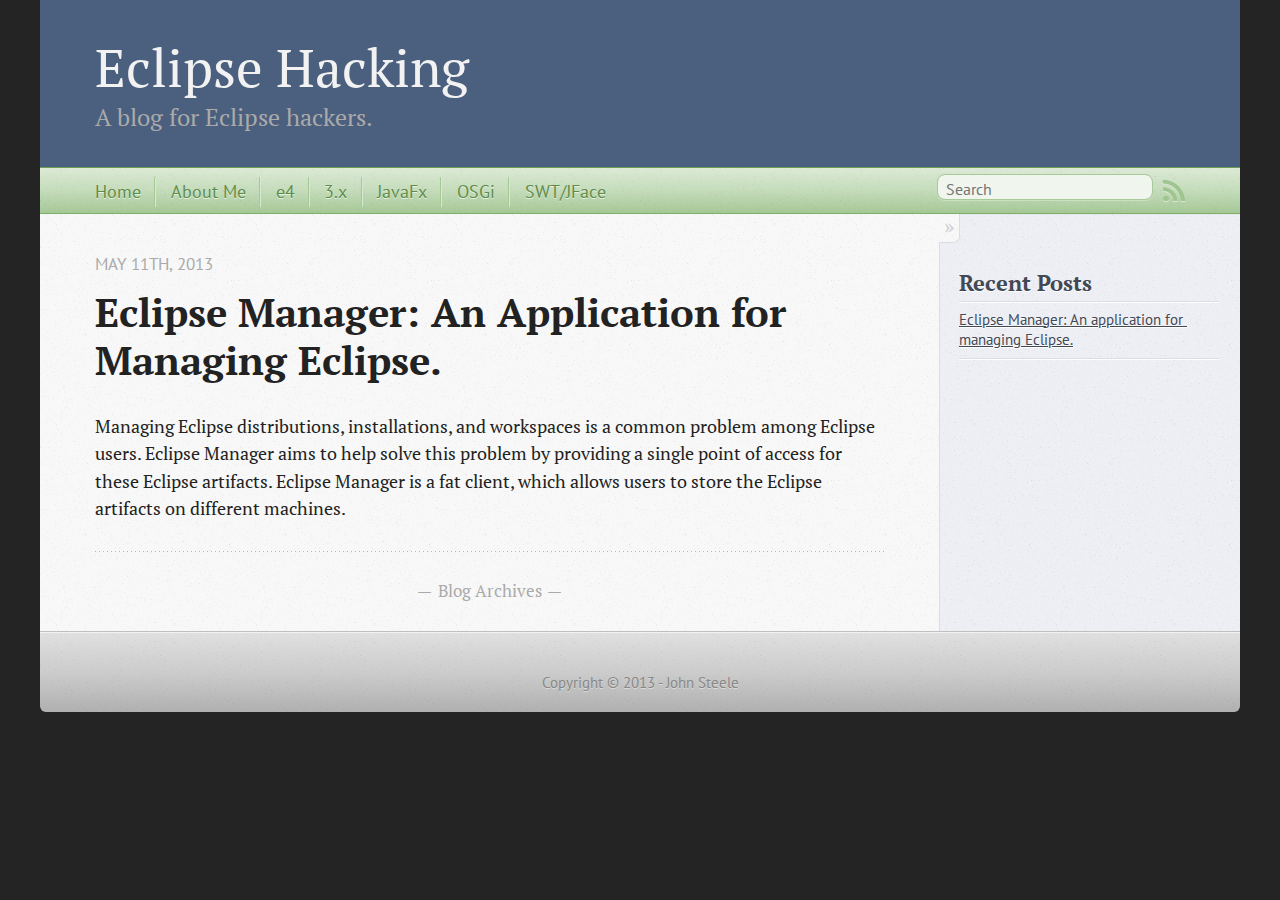
==== index.html @ 482ed904 "Site updated at 2013-05-12 18:16:11 UTC" ====
<!DOCTYPE html>
<!--[if IEMobile 7 ]><html class="no-js iem7"><![endif]-->
<!--[if lt IE 9]><html class="no-js lte-ie8"><![endif]-->
<!--[if (gt IE 8)|(gt IEMobile 7)|!(IEMobile)|!(IE)]><!--><html class="no-js" lang="en"><!--<![endif]-->
<head>
  <meta charset="utf-8">
  <title>Eclipse Hacking</title>
  <meta name="author" content="John Steele">

  
  <meta name="description" content="Managing Eclipse distributions, installations, and workspaces is a common problem among Eclipse users.
Eclipse Manager aims to help solve this &hellip;">
  

  <!-- http://t.co/dKP3o1e -->
  <meta name="HandheldFriendly" content="True">
  <meta name="MobileOptimized" content="320">
  <meta name="viewport" content="width=device-width, initial-scale=1">

  
  <link rel="canonical" href="http://johnsteele.github.com/">
  <link href="/debug.gif" rel="icon">
  <link href="/stylesheets/screen.css" media="screen, projection" rel="stylesheet" type="text/css">
  <script src="/javascripts/modernizr-2.0.js"></script>
  <script src="/javascripts/ender.js"></script>
  <script src="/javascripts/octopress.js" type="text/javascript"></script>
  <link href="/atom.xml" rel="alternate" title="Eclipse Hacking" type="application/atom+xml">
  <!--Fonts from Google"s Web font directory at http://google.com/webfonts -->
<link href="http://fonts.googleapis.com/css?family=PT+Serif:regular,italic,bold,bolditalic" rel="stylesheet" type="text/css">
<link href="http://fonts.googleapis.com/css?family=PT+Sans:regular,italic,bold,bolditalic" rel="stylesheet" type="text/css">

  

</head>

<body   >
  <header role="banner"><hgroup>
  <h1><a href="/">Eclipse Hacking</a></h1>
  
    <h2>A blog for Eclipse hackers.</h2>
  
</hgroup>

</header>
  <nav role="navigation"><ul class="subscription" data-subscription="rss">
  <li><a href="/atom.xml" rel="subscribe-rss" title="subscribe via RSS">RSS</a></li>
  
</ul>
  
<form action="http://google.com/search" method="get">
  <fieldset role="search">
    <input type="hidden" name="q" value="site:johnsteele.github.com" />
    <input class="search" type="text" name="q" results="0" placeholder="Search"/>
  </fieldset>
</form>
  
<ul class="main-navigation">
  <li><a href="/">Home</a></li>
  <li><a href="/blog/about">About Me</a></li>
  <li><a href="/blog/e4">e4</a></li>
  <li><a href="/blog/3x">3.x</a></li>
  <li><a href="/blog/javaFx">JavaFx</a></li>
  <li><a href="/blog/osgi">OSGi</a></li>
  <li><a href="/blog/swtJFace">SWT/JFace</a></li>
</ul>


</nav>
  <div id="main">
    <div id="content">
      <div class="blog-index">
  
  
  
    <article>
      
  <header>
    
      <h1 class="entry-title"><a href="/blog/2013/05/11/remote-workspace-an-application-for-managing-remote-workspaces/">Eclipse Manager: An Application for Managing Eclipse.</a></h1>
    
    
      <p class="meta">
        








  


<time datetime="2013-05-11T07:21:00-07:00" pubdate data-updated="true">May 11<span>th</span>, 2013</time>
        
      </p>
    
  </header>


  <div class="entry-content"><p>Managing Eclipse distributions, installations, and workspaces is a common problem among Eclipse users.
Eclipse Manager aims to help solve this problem by providing a single point of access for these
Eclipse artifacts. Eclipse Manager is a fat client, which allows users to store the Eclipse artifacts
on different machines.</p>
</div>
  
  


    </article>
  
  <div class="pagination">
    
    <a href="/blog/archives">Blog Archives</a>
    
  </div>
</div>
<aside class="sidebar">
  
    <section>
  <h1>Recent Posts</h1>
  <ul id="recent_posts">
    
      <li class="post">
        <a href="/blog/2013/05/11/remote-workspace-an-application-for-managing-remote-workspaces/">Eclipse Manager: An application for managing Eclipse.</a>
      </li>
    
  </ul>
</section>






  
</aside>

    </div>
  </div>
  <footer role="contentinfo"><p>
  <div align="center">Copyright &copy; 2013 - John Steele</div>
</p>

</footer>
  







  <script type="text/javascript">
    (function(){
      var twitterWidgets = document.createElement('script');
      twitterWidgets.type = 'text/javascript';
      twitterWidgets.async = true;
      twitterWidgets.src = 'http://platform.twitter.com/widgets.js';
      document.getElementsByTagName('head')[0].appendChild(twitterWidgets);
    })();
  </script>





</body>
</html>
---- stylesheets/screen.css ----
html,body,div,span,applet,object,iframe,h1,h2,h3,h4,h5,h6,p,blockquote,pre,a,abbr,acronym,address,big,cite,code,del,dfn,em,img,ins,kbd,q,s,samp,small,strike,strong,sub,sup,tt,var,b,u,i,center,dl,dt,dd,ol,ul,li,fieldset,form,label,legend,table,caption,tbody,tfoot,thead,tr,th,td,article,aside,canvas,details,embed,figure,figcaption,footer,header,hgroup,menu,nav,output,ruby,section,summary,time,mark,audio,video{margin:0;padding:0;border:0;font-size:100%;font:inherit;vertical-align:baseline}body{line-height:1}ol,ul{list-style:none}table{border-collapse:collapse;border-spacing:0}caption,th,td{text-align:left;font-weight:normal;vertical-align:middle}q,blockquote{quotes:none}q:before,q:after,blockquote:before,blockquote:after{content:"";content:none}a img{border:none}article,aside,details,figcaption,figure,footer,header,hgroup,menu,nav,section,summary{display:block}article,aside,details,figcaption,figure,footer,header,hgroup,menu,nav,section,summary{display:block}a{color:#1863a1}a:visited{color:#751590}a:focus{color:#0181eb}a:hover{color:#0181eb}a:active{color:#01579f}aside.sidebar a{color:#526f9a}aside.sidebar a:focus{color:#63a04a}aside.sidebar a:hover{color:#63a04a}aside.sidebar a:active{color:#01579f}a{-webkit-transition:color 0.3s;-moz-transition:color 0.3s;-ms-transition:color 0.3s;-o-transition:color 0.3s;transition:color 0.3s}html{background:#252525 url('/images/line-tile.png?1338733694') top left}body>div{background:#edeff4 url('/images/noise.png?1338733694') top left;border-bottom:1px solid #bfbfbf}body>div>div{background:#f8f8f8 url('/images/noise.png?1338733694') top left;border-right:1px solid #dadde3}.heading,body>header h1,h1,h2,h3,h4,h5,h6{font-family:"PT Serif","Georgia","Helvetica Neue",Arial,sans-serif}.sans,body>header h2,article header p.meta,article>footer,#content .blog-index footer,html .gist .gist-file .gist-meta,#blog-archives a.category,#blog-archives time,aside.sidebar section,body>footer{font-family:"PT Sans","Helvetica Neue",Arial,sans-serif}.serif,body,#content .blog-index a[rel=full-article]{font-family:"PT Serif",Georgia,Times,"Times New Roman",serif}.mono,pre,code,tt,p code,li code{font-family:Menlo,Monaco,"Andale Mono","lucida console","Courier New",monospace}body>header h1{font-size:2.2em;font-family:"PT Serif","Georgia","Helvetica Neue",Arial,sans-serif;font-weight:normal;line-height:1.2em;margin-bottom:0.6667em}body>header h2{font-family:"PT Serif","Georgia","Helvetica Neue",Arial,sans-serif}body{line-height:1.5em;color:#222}h1{font-size:2.2em;line-height:1.2em}@media only screen and (min-width: 992px){body{font-size:1.15em}h1{font-size:2.6em;line-height:1.2em}}h1,h2,h3,h4,h5,h6{text-rendering:optimizelegibility;margin-bottom:1em;font-weight:bold}h2,section h1{font-size:1.5em}h3,section h2,section section h1{font-size:1.3em}h4,section h3,section section h2,section section section h1{font-size:1em}h5,section h4,section section h3{font-size:.9em}h6,section h5,section section h4,section section section h3{font-size:.8em}p,blockquote,ul,ol{margin-bottom:1.5em}ul{list-style-type:disc}ul ul{list-style-type:circle;margin-bottom:0px}ul ul ul{list-style-type:square;margin-bottom:0px}ol{list-style-type:decimal}ol ol{list-style-type:lower-alpha;margin-bottom:0px}ol ol ol{list-style-type:lower-roman;margin-bottom:0px}ul,ul ul,ul ol,ol,ol ul,ol ol{margin-left:1.3em}strong{font-weight:bold}em{font-style:italic}sup,sub{font-size:0.8em;position:relative;display:inline-block}sup{top:-0.5em}sub{bottom:-0.5em}q{font-style:italic}q:before{content:"\201C"}q:after{content:"\201D"}em,dfn{font-style:italic}strong,dfn{font-weight:bold}del,s{text-decoration:line-through}abbr,acronym{border-bottom:1px dotted;cursor:help}sub,sup{line-height:0}hr{margin-bottom:0.2em}small{font-size:.8em}big{font-size:1.2em}blockquote{font-style:italic;position:relative;font-size:1.2em;line-height:1.5em;padding-left:1em;border-left:4px solid rgba(170,170,170,0.5)}blockquote cite{font-style:italic}blockquote cite a{color:#aaa !important;word-wrap:break-word}blockquote cite:before{content:'\2014';padding-right:.3em;padding-left:.3em;color:#aaa}@media only screen and (min-width: 992px){blockquote{padding-left:1.5em;border-left-width:4px}}.pullquote-right:before,.pullquote-left:before{padding:0;border:none;content:attr(data-pullquote);float:right;width:45%;margin:.5em 0 1em 1.5em;position:relative;top:7px;font-size:1.4em;line-height:1.45em}.pullquote-left:before{float:left;margin:.5em 1.5em 1em 0}.force-wrap,article a,aside.sidebar a{white-space:-moz-pre-wrap;white-space:-pre-wrap;white-space:-o-pre-wrap;white-space:pre-wrap;word-wrap:break-word}.group,body>header,body>nav,body>footer,body #content>article,body #content>div>article,body #content>div>section,body div.pagination,aside.sidebar,#main,#content,.sidebar{*zoom:1}.group:after,body>header:after,body>nav:after,body>footer:after,body #content>article:after,body #content>div>article:after,body #content>div>section:after,body div.pagination:after,aside.sidebar:after,#main:after,#content:after,.sidebar:after{content:"";display:table;clear:both}body{-webkit-text-size-adjust:none;max-width:1200px;position:relative;margin:0 auto}body>header,body>nav,body>footer,body #content>article,body #content>div>article,body #content>div>section{padding-left:18px;padding-right:18px}@media only screen and (min-width: 480px){body>header,body>nav,body>footer,body #content>article,body #content>div>article,body #content>div>section{padding-left:25px;padding-right:25px}}@media only screen and (min-width: 768px){body>header,body>nav,body>footer,body #content>article,body #content>div>article,body #content>div>section{padding-left:35px;padding-right:35px}}@media only screen and (min-width: 992px){body>header,body>nav,body>footer,body #content>article,body #content>div>article,body #content>div>section{padding-left:55px;padding-right:55px}}body div.pagination{margin-left:18px;margin-right:18px}@media only screen and (min-width: 480px){body div.pagination{margin-left:25px;margin-right:25px}}@media only screen and (min-width: 768px){body div.pagination{margin-left:35px;margin-right:35px}}@media only screen and (min-width: 992px){body div.pagination{margin-left:55px;margin-right:55px}}body>header{font-size:1em;padding-top:1.5em;padding-bottom:1.5em}#content{overflow:hidden}#content>div,#content>article{width:100%}aside.sidebar{float:none;padding:0 18px 1px;background-color:#f3f5f8;border-top:1px solid #dadde3}.flex-content,article img,article video,article .flash-video,aside.sidebar img{max-width:100%;height:auto}.basic-alignment.left,article img.left,article video.left,article .left.flash-video,aside.sidebar img.left{float:left;margin-right:1.5em}.basic-alignment.right,article img.right,article video.right,article .right.flash-video,aside.sidebar img.right{float:right;margin-left:1.5em}.basic-alignment.center,article img.center,article video.center,article .center.flash-video,aside.sidebar img.center{display:block;margin:0 auto 1.5em}.basic-alignment.left,article img.left,article video.left,article .left.flash-video,aside.sidebar img.left,.basic-alignment.right,article img.right,article video.right,article .right.flash-video,aside.sidebar img.right{margin-bottom:.8em}.toggle-sidebar,.no-sidebar .toggle-sidebar{display:none}@media only screen and (min-width: 750px){body.sidebar-footer aside.sidebar{float:none;width:auto;clear:left;margin:0;padding:0 35px 1px;background-color:#f3f5f8;border-top:1px solid #e6e8ec}body.sidebar-footer aside.sidebar section.odd,body.sidebar-footer aside.sidebar section.even{float:left;width:48%}body.sidebar-footer aside.sidebar section.odd{margin-left:0}body.sidebar-footer aside.sidebar section.even{margin-left:4%}body.sidebar-footer aside.sidebar.thirds section{width:30%;margin-left:5%}body.sidebar-footer aside.sidebar.thirds section.first{margin-left:0;clear:both}}body.sidebar-footer #content{margin-right:0px}body.sidebar-footer .toggle-sidebar{display:none}@media only screen and (min-width: 550px){body>header{font-size:1em}}@media only screen and (min-width: 750px){aside.sidebar{float:none;width:auto;clear:left;margin:0;padding:0 35px 1px;background-color:#f3f5f8;border-top:1px solid #e6e8ec}aside.sidebar section.odd,aside.sidebar section.even{float:left;width:48%}aside.sidebar section.odd{margin-left:0}aside.sidebar section.even{margin-left:4%}aside.sidebar.thirds section{width:30%;margin-left:5%}aside.sidebar.thirds section.first{margin-left:0;clear:both}}@media only screen and (min-width: 768px){body{-webkit-text-size-adjust:auto}body>header{font-size:1.2em}#main{padding:0;margin:0 auto}#content{overflow:visible;margin-right:240px;position:relative}.no-sidebar #content{margin-right:0;border-right:0}.collapse-sidebar #content{margin-right:20px}#content>div,#content>article{padding-top:17.5px;padding-bottom:17.5px;float:left}aside.sidebar{width:210px;padding:0 15px 15px;background:none;clear:none;float:left;margin:0 -100% 0 0}aside.sidebar section{width:auto;margin-left:0}aside.sidebar section.odd,aside.sidebar section.even{float:none;width:auto;margin-left:0}.collapse-sidebar aside.sidebar{float:none;width:auto;clear:left;margin:0;padding:0 35px 1px;background-color:#f3f5f8;border-top:1px solid #e6e8ec}.collapse-sidebar aside.sidebar section.odd,.collapse-sidebar aside.sidebar section.even{float:left;width:48%}.collapse-sidebar aside.sidebar section.odd{margin-left:0}.collapse-sidebar aside.sidebar section.even{margin-left:4%}.collapse-sidebar aside.sidebar.thirds section{width:30%;margin-left:5%}.collapse-sidebar aside.sidebar.thirds section.first{margin-left:0;clear:both}}@media only screen and (min-width: 992px){body>header{font-size:1.3em}#content{margin-right:300px}#content>div,#content>article{padding-top:27.5px;padding-bottom:27.5px}aside.sidebar{width:260px;padding:1.2em 20px 20px}.collapse-sidebar aside.sidebar{padding-left:55px;padding-right:55px}}@media only screen and (min-width: 768px){ul,ol{margin-left:0}}body>header{background:#4b5f7e}body>header h1{display:inline-block;margin:0}body>header h1 a,body>header h1 a:visited,body>header h1 a:hover{color:#f2f2f2;text-decoration:none}body>header h2{margin:.2em 0 0;font-size:1em;color:#aaa;font-weight:normal}body>nav{position:relative;background-color:#c5dcbb;background:url('/images/noise.png?1338733694'),-webkit-gradient(linear, 50% 0%, 50% 100%, color-stop(0%, #dcead6), color-stop(50%, #c5dcbb), color-stop(100%, #a5c896));background:url('/images/noise.png?1338733694'),-webkit-linear-gradient(#dcead6,#c5dcbb,#a5c896);background:url('/images/noise.png?1338733694'),-moz-linear-gradient(#dcead6,#c5dcbb,#a5c896);background:url('/images/noise.png?1338733694'),-o-linear-gradient(#dcead6,#c5dcbb,#a5c896);background:url('/images/noise.png?1338733694'),-ms-linear-gradient(#dcead6,#c5dcbb,#a5c896);background:url('/images/noise.png?1338733694'),linear-gradient(#dcead6,#c5dcbb,#a5c896);border-top:1px solid #689d52;border-bottom:1px solid #7db067;padding-top:.35em;padding-bottom:.35em}body>nav form{-webkit-background-clip:padding;-moz-background-clip:padding;background-clip:padding-box;margin:0;padding:0}body>nav form .search{padding:.3em .5em 0;font-size:.85em;font-family:"PT Sans","Helvetica Neue",Arial,sans-serif;line-height:1.1em;width:95%;-webkit-border-radius:0.5em;-moz-border-radius:0.5em;-ms-border-radius:0.5em;-o-border-radius:0.5em;border-radius:0.5em;-webkit-background-clip:padding;-moz-background-clip:padding;background-clip:padding-box;-webkit-box-shadow:#cbdfc2 0 1px;-moz-box-shadow:#cbdfc2 0 1px;box-shadow:#cbdfc2 0 1px;background-color:#f0f6ed;border:1px solid #a8ca9a;color:#888}body>nav form .search:focus{color:#444;border-color:#80b1df;-webkit-box-shadow:#80b1df 0 0 4px,#80b1df 0 0 3px inset;-moz-box-shadow:#80b1df 0 0 4px,#80b1df 0 0 3px inset;box-shadow:#80b1df 0 0 4px,#80b1df 0 0 3px inset;background-color:#fff;outline:none}body>nav fieldset[role=search]{float:right;width:48%}body>nav fieldset.mobile-nav{float:left;width:48%}body>nav fieldset.mobile-nav select{width:100%;font-size:.8em;border:1px solid #888}body>nav ul{display:none}@media only screen and (min-width: 550px){body>nav{font-size:.9em}body>nav ul{margin:0;padding:0;border:0;overflow:hidden;*zoom:1;float:left;display:block;padding-top:.15em}body>nav ul li{list-style-image:none;list-style-type:none;margin-left:0;white-space:nowrap;display:inline;float:left;padding-left:0;padding-right:0}body>nav ul li:first-child,body>nav ul li.first{padding-left:0}body>nav ul li:last-child{padding-right:0}body>nav ul li.last{padding-right:0}body>nav ul.subscription{margin-left:.8em;float:right}body>nav ul.subscription li:last-child a{padding-right:0}body>nav ul li{margin:0}body>nav a{color:#5d8c49;font-family:"PT Sans","Helvetica Neue",Arial,sans-serif;text-shadow:#e7f1e3 0 1px;float:left;text-decoration:none;font-size:1.1em;padding:.1em 0;line-height:1.5em}body>nav a:visited{color:#5d8c49}body>nav a:hover{color:#25381d}body>nav li+li{border-left:1px solid #a5c896;margin-left:.8em}body>nav li+li a{padding-left:.8em;border-left:1px solid #d9e8d3}body>nav form{float:right;text-align:left;padding-left:.8em;width:175px}body>nav form .search{width:93%;font-size:.95em;line-height:1.2em}body>nav ul[data-subscription$=email]+form{width:97px}body>nav ul[data-subscription$=email]+form .search{width:91%}body>nav fieldset.mobile-nav{display:none}body>nav fieldset[role=search]{width:99%}}@media only screen and (min-width: 992px){body>nav form{width:215px}body>nav ul[data-subscription$=email]+form{width:147px}}.no-placeholder body>nav .search{background:#f0f6ed url('/images/search.png?1338733694') 0.3em 0.25em no-repeat;text-indent:1.3em}@media only screen and (min-width: 550px){.maskImage body>nav ul[data-subscription$=email]+form{width:123px}}@media only screen and (min-width: 992px){.maskImage body>nav ul[data-subscription$=email]+form{width:173px}}.maskImage ul.subscription{position:relative;top:.2em}.maskImage ul.subscription li,.maskImage ul.subscription a{border:0;padding:0}.maskImage a[rel=subscribe-rss]{position:relative;top:0px;text-indent:-999999em;background-color:#d9e8d3;border:0;padding:0}.maskImage a[rel=subscribe-rss],.maskImage a[rel=subscribe-rss]:after{-webkit-mask-image:url('/images/rss.png?1338733694');-moz-mask-image:url('/images/rss.png?1338733694');-ms-mask-image:url('/images/rss.png?1338733694');-o-mask-image:url('/images/rss.png?1338733694');mask-image:url('/images/rss.png?1338733694');-webkit-mask-repeat:no-repeat;-moz-mask-repeat:no-repeat;-ms-mask-repeat:no-repeat;-o-mask-repeat:no-repeat;mask-repeat:no-repeat;width:22px;height:22px}.maskImage a[rel=subscribe-rss]:after{content:"";position:absolute;top:-1px;left:0;background-color:#9fc590}.maskImage a[rel=subscribe-rss]:hover:after{background-color:#91bc7f}.maskImage a[rel=subscribe-email]{position:relative;top:0px;text-indent:-999999em;background-color:#d9e8d3;border:0;padding:0}.maskImage a[rel=subscribe-email],.maskImage a[rel=subscribe-email]:after{-webkit-mask-image:url('/images/email.png?1338733694');-moz-mask-image:url('/images/email.png?1338733694');-ms-mask-image:url('/images/email.png?1338733694');-o-mask-image:url('/images/email.png?1338733694');mask-image:url('/images/email.png?1338733694');-webkit-mask-repeat:no-repeat;-moz-mask-repeat:no-repeat;-ms-mask-repeat:no-repeat;-o-mask-repeat:no-repeat;mask-repeat:no-repeat;width:28px;height:22px}.maskImage a[rel=subscribe-email]:after{content:"";position:absolute;top:-1px;left:0;background-color:#9fc590}.maskImage a[rel=subscribe-email]:hover:after{background-color:#91bc7f}article{padding-top:1em}article header{position:relative;padding-top:2em;padding-bottom:1em;margin-bottom:1em;background:url('[data-uri]') bottom left repeat-x}article header h1{margin:0}article header h1 a{text-decoration:none}article header h1 a:hover{text-decoration:underline}article header p{font-size:.9em;color:#aaa;margin:0}article header p.meta{text-transform:uppercase;position:absolute;top:0}@media only screen and (min-width: 768px){article header{margin-bottom:1.5em;padding-bottom:1em;background:url('[data-uri]') bottom left repeat-x}}article h2{padding-top:0.8em;background:url('[data-uri]') top left repeat-x}.entry-content article h2:first-child,article header+h2{padding-top:0}article h2:first-child,article header+h2{background:none}article .feature{padding-top:.5em;margin-bottom:1em;padding-bottom:1em;background:url('[data-uri]') bottom left repeat-x;font-size:2.0em;font-style:italic;line-height:1.3em}article img,article video,article .flash-video{-webkit-border-radius:0.3em;-moz-border-radius:0.3em;-ms-border-radius:0.3em;-o-border-radius:0.3em;border-radius:0.3em;-webkit-box-shadow:rgba(0,0,0,0.15) 0 1px 4px;-moz-box-shadow:rgba(0,0,0,0.15) 0 1px 4px;box-shadow:rgba(0,0,0,0.15) 0 1px 4px;-webkit-box-sizing:border-box;-moz-box-sizing:border-box;box-sizing:border-box;border:#fff 0.5em solid}article video,article .flash-video{margin:0 auto 1.5em}article video{display:block;width:100%}article .flash-video>div{position:relative;display:block;padding-bottom:56.25%;padding-top:1px;height:0;overflow:hidden}article .flash-video>div iframe,article .flash-video>div object,article .flash-video>div embed{position:absolute;top:0;left:0;width:100%;height:100%}article>footer{padding-bottom:2.5em;margin-top:2em}article>footer p.meta{margin-bottom:.8em;font-size:.85em;clear:both;overflow:hidden}.blog-index article+article{background:url('[data-uri]') top left repeat-x}#content .blog-index{padding-top:0;padding-bottom:0}#content .blog-index article{padding-top:2em}#content .blog-index article header{background:none;padding-bottom:0}#content .blog-index article h1{font-size:2.2em}#content .blog-index article h1 a{color:inherit}#content .blog-index article h1 a:hover{color:#0181eb}#content .blog-index a[rel=full-article]{background:#ebebeb;display:inline-block;padding:.4em .8em;margin-right:.5em;text-decoration:none;color:#666;-webkit-transition:background-color 0.5s;-moz-transition:background-color 0.5s;-ms-transition:background-color 0.5s;-o-transition:background-color 0.5s;transition:background-color 0.5s}#content .blog-index a[rel=full-article]:hover{background:#0181eb;text-shadow:none;color:#f8f8f8}#content .blog-index footer{margin-top:1em}.separator,article>footer .byline+time:before,article>footer time+time:before,article>footer .comments:before,article>footer .byline ~ .categories:before{content:"\2022 ";padding:0 .4em 0 .2em;display:inline-block}#content div.pagination{text-align:center;font-size:.95em;position:relative;background:url('[data-uri]') top left repeat-x;padding-top:1.5em;padding-bottom:1.5em}#content div.pagination a{text-decoration:none;color:#aaa}#content div.pagination a.prev{position:absolute;left:0}#content div.pagination a.next{position:absolute;right:0}#content div.pagination a:hover{color:#0181eb}#content div.pagination a[href*=archive]:before,#content div.pagination a[href*=archive]:after{content:'\2014';padding:0 .3em}p.meta+.sharing{padding-top:1em;padding-left:0;background:url('[data-uri]') top left repeat-x}#fb-root{display:none}.highlight,html .gist .gist-file .gist-syntax .gist-highlight{border:1px solid #05232b !important}.highlight table td.code,html .gist .gist-file .gist-syntax .gist-highlight table td.code{width:100%}.highlight .line-numbers,html .gist .gist-file .gist-syntax .gist-highlight .line-numbers{text-align:right;font-size:13px;line-height:1.45em;background:#073642 url('/images/noise.png?1338733694') top left !important;border-right:1px solid #00232c !important;-webkit-box-shadow:#083e4b -1px 0 inset;-moz-box-shadow:#083e4b -1px 0 inset;box-shadow:#083e4b -1px 0 inset;text-shadow:#021014 0 -1px;padding:.8em !important;-webkit-border-radius:0;-moz-border-radius:0;-ms-border-radius:0;-o-border-radius:0;border-radius:0}.highlight .line-numbers span,html .gist .gist-file .gist-syntax .gist-highlight .line-numbers span{color:#586e75 !important}figure.code,.gist-file,pre{-webkit-box-shadow:rgba(0,0,0,0.06) 0 0 10px;-moz-box-shadow:rgba(0,0,0,0.06) 0 0 10px;box-shadow:rgba(0,0,0,0.06) 0 0 10px}figure.code .highlight pre,.gist-file .highlight pre,pre .highlight pre{-webkit-box-shadow:none;-moz-box-shadow:none;box-shadow:none}html .gist .gist-file{margin-bottom:1.8em;position:relative;border:none;padding-top:26px !important}html .gist .gist-file .gist-syntax{border-bottom:0 !important;background:none !important}html .gist .gist-file .gist-syntax .gist-highlight{background:#002b36 !important}html .gist .gist-file .gist-meta{padding:.6em 0.8em;border:1px solid #083e4b !important;color:#586e75;font-size:.7em !important;background:#073642 url('/images/noise.png?1338733694') top left;line-height:1.5em}html .gist .gist-file .gist-meta a{color:#75878b !important;text-decoration:none}html .gist .gist-file .gist-meta a:hover{text-decoration:underline}html .gist .gist-file .gist-meta a:hover{color:#93a1a1 !important}html .gist .gist-file .gist-meta a[href*='#file']{position:absolute;top:0;left:0;right:-10px;color:#474747 !important}html .gist .gist-file .gist-meta a[href*='#file']:hover{color:#1863a1 !important}html .gist .gist-file .gist-meta a[href*=raw]{top:.4em}pre{background:#002b36 url('/images/noise.png?1338733694') top left;-webkit-border-radius:0.4em;-moz-border-radius:0.4em;-ms-border-radius:0.4em;-o-border-radius:0.4em;border-radius:0.4em;border:1px solid #05232b;line-height:1.45em;font-size:13px;margin-bottom:2.1em;padding:.8em 1em;color:#93a1a1;overflow:auto}h3.filename+pre{-moz-border-radius-topleft:0px;-webkit-border-top-left-radius:0px;-ms-border-top-left-radius:0px;-o-border-top-left-radius:0px;border-top-left-radius:0px;-moz-border-radius-topright:0px;-webkit-border-top-right-radius:0px;-ms-border-top-right-radius:0px;-o-border-top-right-radius:0px;border-top-right-radius:0px}p code,li code{display:inline-block;white-space:no-wrap;background:#fff;font-size:.8em;line-height:1.5em;color:#555;border:1px solid #ddd;-webkit-border-radius:0.4em;-moz-border-radius:0.4em;-ms-border-radius:0.4em;-o-border-radius:0.4em;border-radius:0.4em;padding:0 .3em;margin:-1px 0}p pre code,li pre code{font-size:1em !important;background:none;border:none}.pre-code,html .gist .gist-file .gist-syntax .gist-highlight pre,.highlight code{font-family:Menlo,Monaco,"Andale Mono","lucida console","Courier New",monospace !important;overflow:scroll;overflow-y:hidden;display:block;padding:.8em !important;overflow-x:auto;line-height:1.45em;background:#002b36 url('/images/noise.png?1338733694') top left !important;color:#93a1a1 !important}.pre-code *::-moz-selection,html .gist .gist-file .gist-syntax .gist-highlight pre *::-moz-selection,.highlight code *::-moz-selection{background:#386774;color:inherit;text-shadow:#002b36 0 1px}.pre-code *::-webkit-selection,html .gist .gist-file .gist-syntax .gist-highlight pre *::-webkit-selection,.highlight code *::-webkit-selection{background:#386774;color:inherit;text-shadow:#002b36 0 1px}.pre-code *::selection,html .gist .gist-file .gist-syntax .gist-highlight pre *::selection,.highlight code *::selection{background:#386774;color:inherit;text-shadow:#002b36 0 1px}.pre-code span,html .gist .gist-file .gist-syntax .gist-highlight pre span,.highlight code span{color:#93a1a1 !important}.pre-code span,html .gist .gist-file .gist-syntax .gist-highlight pre span,.highlight code span{font-style:normal !important;font-weight:normal !important}.pre-code .c,html .gist .gist-file .gist-syntax .gist-highlight pre .c,.highlight code .c{color:#586e75 !important;font-style:italic !important}.pre-code .cm,html .gist .gist-file .gist-syntax .gist-highlight pre .cm,.highlight code .cm{color:#586e75 !important;font-style:italic !important}.pre-code .cp,html .gist .gist-file .gist-syntax .gist-highlight pre .cp,.highlight code .cp{color:#586e75 !important;font-style:italic !important}.pre-code .c1,html .gist .gist-file .gist-syntax .gist-highlight pre .c1,.highlight code .c1{color:#586e75 !important;font-style:italic !important}.pre-code .cs,html .gist .gist-file .gist-syntax .gist-highlight pre .cs,.highlight code .cs{color:#586e75 !important;font-weight:bold !important;font-style:italic !important}.pre-code .err,html .gist .gist-file .gist-syntax .gist-highlight pre .err,.highlight code .err{color:#dc322f !important;background:none !important}.pre-code .k,html .gist .gist-file .gist-syntax .gist-highlight pre .k,.highlight code .k{color:#cb4b16 !important}.pre-code .o,html .gist .gist-file .gist-syntax .gist-highlight pre .o,.highlight code .o{color:#93a1a1 !important;font-weight:bold !important}.pre-code .p,html .gist .gist-file .gist-syntax .gist-highlight pre .p,.highlight code .p{color:#93a1a1 !important}.pre-code .ow,html .gist .gist-file .gist-syntax .gist-highlight pre .ow,.highlight code .ow{color:#2aa198 !important;font-weight:bold !important}.pre-code .gd,html .gist .gist-file .gist-syntax .gist-highlight pre .gd,.highlight code .gd{color:#93a1a1 !important;background-color:#372c34 !important;display:inline-block}.pre-code .gd .x,html .gist .gist-file .gist-syntax .gist-highlight pre .gd .x,.highlight code .gd .x{color:#93a1a1 !important;background-color:#4d2d33 !important;display:inline-block}.pre-code .ge,html .gist .gist-file .gist-syntax .gist-highlight pre .ge,.highlight code .ge{color:#93a1a1 !important;font-style:italic !important}.pre-code .gh,html .gist .gist-file .gist-syntax .gist-highlight pre .gh,.highlight code .gh{color:#586e75 !important}.pre-code .gi,html .gist .gist-file .gist-syntax .gist-highlight pre .gi,.highlight code .gi{color:#93a1a1 !important;background-color:#1a412b !important;display:inline-block}.pre-code .gi .x,html .gist .gist-file .gist-syntax .gist-highlight pre .gi .x,.highlight code .gi .x{color:#93a1a1 !important;background-color:#355720 !important;display:inline-block}.pre-code .gs,html .gist .gist-file .gist-syntax .gist-highlight pre .gs,.highlight code .gs{color:#93a1a1 !important;font-weight:bold !important}.pre-code .gu,html .gist .gist-file .gist-syntax .gist-highlight pre .gu,.highlight code .gu{color:#6c71c4 !important}.pre-code .kc,html .gist .gist-file .gist-syntax .gist-highlight pre .kc,.highlight code .kc{color:#859900 !important;font-weight:bold !important}.pre-code .kd,html .gist .gist-file .gist-syntax .gist-highlight pre .kd,.highlight code .kd{color:#268bd2 !important}.pre-code .kp,html .gist .gist-file .gist-syntax .gist-highlight pre .kp,.highlight code .kp{color:#cb4b16 !important;font-weight:bold !important}.pre-code .kr,html .gist .gist-file .gist-syntax .gist-highlight pre .kr,.highlight code .kr{color:#d33682 !important;font-weight:bold !important}.pre-code .kt,html .gist .gist-file .gist-syntax .gist-highlight pre .kt,.highlight code .kt{color:#2aa198 !important}.pre-code .n,html .gist .gist-file .gist-syntax .gist-highlight pre .n,.highlight code .n{color:#268bd2 !important}.pre-code .na,html .gist .gist-file .gist-syntax .gist-highlight pre .na,.highlight code .na{color:#268bd2 !important}.pre-code .nb,html .gist .gist-file .gist-syntax .gist-highlight pre .nb,.highlight code .nb{color:#859900 !important}.pre-code .nc,html .gist .gist-file .gist-syntax .gist-highlight pre .nc,.highlight code .nc{color:#d33682 !important}.pre-code .no,html .gist .gist-file .gist-syntax .gist-highlight pre .no,.highlight code .no{color:#b58900 !important}.pre-code .nl,html .gist .gist-file .gist-syntax .gist-highlight pre .nl,.highlight code .nl{color:#859900 !important}.pre-code .ne,html .gist .gist-file .gist-syntax .gist-highlight pre .ne,.highlight code .ne{color:#268bd2 !important;font-weight:bold !important}.pre-code .nf,html .gist .gist-file .gist-syntax .gist-highlight pre .nf,.highlight code .nf{color:#268bd2 !important;font-weight:bold !important}.pre-code .nn,html .gist .gist-file .gist-syntax .gist-highlight pre .nn,.highlight code .nn{color:#b58900 !important}.pre-code .nt,html .gist .gist-file .gist-syntax .gist-highlight pre .nt,.highlight code .nt{color:#268bd2 !important;font-weight:bold !important}.pre-code .nx,html .gist .gist-file .gist-syntax .gist-highlight pre .nx,.highlight code .nx{color:#b58900 !important}.pre-code .vg,html .gist .gist-file .gist-syntax .gist-highlight pre .vg,.highlight code .vg{color:#268bd2 !important}.pre-code .vi,html .gist .gist-file .gist-syntax .gist-highlight pre .vi,.highlight code .vi{color:#268bd2 !important}.pre-code .nv,html .gist .gist-file .gist-syntax .gist-highlight pre .nv,.highlight code .nv{color:#268bd2 !important}.pre-code .mf,html .gist .gist-file .gist-syntax .gist-highlight pre .mf,.highlight code .mf{color:#2aa198 !important}.pre-code .m,html .gist .gist-file .gist-syntax .gist-highlight pre .m,.highlight code .m{color:#2aa198 !important}.pre-code .mh,html .gist .gist-file .gist-syntax .gist-highlight pre .mh,.highlight code .mh{color:#2aa198 !important}.pre-code .mi,html .gist .gist-file .gist-syntax .gist-highlight pre .mi,.highlight code .mi{color:#2aa198 !important}.pre-code .s,html .gist .gist-file .gist-syntax .gist-highlight pre .s,.highlight code .s{color:#2aa198 !important}.pre-code .sd,html .gist .gist-file .gist-syntax .gist-highlight pre .sd,.highlight code .sd{color:#2aa198 !important}.pre-code .s2,html .gist .gist-file .gist-syntax .gist-highlight pre .s2,.highlight code .s2{color:#2aa198 !important}.pre-code .se,html .gist .gist-file .gist-syntax .gist-highlight pre .se,.highlight code .se{color:#dc322f !important}.pre-code .si,html .gist .gist-file .gist-syntax .gist-highlight pre .si,.highlight code .si{color:#268bd2 !important}.pre-code .sr,html .gist .gist-file .gist-syntax .gist-highlight pre .sr,.highlight code .sr{color:#2aa198 !important}.pre-code .s1,html .gist .gist-file .gist-syntax .gist-highlight pre .s1,.highlight code .s1{color:#2aa198 !important}.pre-code div .gd,html .gist .gist-file .gist-syntax .gist-highlight pre div .gd,.highlight code div .gd,.pre-code div .gd .x,html .gist .gist-file .gist-syntax .gist-highlight pre div .gd .x,.highlight code div .gd .x,.pre-code div .gi,html .gist .gist-file .gist-syntax .gist-highlight pre div .gi,.highlight code div .gi,.pre-code div .gi .x,html .gist .gist-file .gist-syntax .gist-highlight pre div .gi .x,.highlight code div .gi .x{display:inline-block;width:100%}.highlight,.gist-highlight{margin-bottom:1.8em;background:#002b36;overflow-y:hidden;overflow-x:auto}.highlight pre,.gist-highlight pre{background:none;-webkit-border-radius:none;-moz-border-radius:none;-ms-border-radius:none;-o-border-radius:none;border-radius:none;border:none;padding:0;margin-bottom:0}pre::-webkit-scrollbar,.highlight::-webkit-scrollbar,.gist-highlight::-webkit-scrollbar{height:.5em;background:rgba(255,255,255,0.15)}pre::-webkit-scrollbar-thumb:horizontal,.highlight::-webkit-scrollbar-thumb:horizontal,.gist-highlight::-webkit-scrollbar-thumb:horizontal{background:rgba(255,255,255,0.2);-webkit-border-radius:4px;border-radius:4px}.highlight code{background:#000}figure.code{background:none;padding:0;border:0;margin-bottom:1.5em}figure.code pre{margin-bottom:0}figure.code figcaption{position:relative}figure.code .highlight{margin-bottom:0}.code-title,html .gist .gist-file .gist-meta a[href*='#file'],h3.filename,figure.code figcaption{text-align:center;font-size:13px;line-height:2em;text-shadow:#cbcccc 0 1px 0;color:#474747;font-weight:normal;margin-bottom:0;-moz-border-radius-topleft:5px;-webkit-border-top-left-radius:5px;-ms-border-top-left-radius:5px;-o-border-top-left-radius:5px;border-top-left-radius:5px;-moz-border-radius-topright:5px;-webkit-border-top-right-radius:5px;-ms-border-top-right-radius:5px;-o-border-top-right-radius:5px;border-top-right-radius:5px;font-family:"Helvetica Neue", Arial, "Lucida Grande", "Lucida Sans Unicode", Lucida, sans-serif;background:#aaa url('/images/code_bg.png?1338733694') top repeat-x;border:1px solid #565656;border-top-color:#cbcbcb;border-left-color:#a5a5a5;border-right-color:#a5a5a5;border-bottom:0}.download-source,html .gist .gist-file .gist-meta a[href*=raw],figure.code figcaption a{position:absolute;right:.8em;text-decoration:none;color:#666 !important;z-index:1;font-size:13px;text-shadow:#cbcccc 0 1px 0;padding-left:3em}.download-source:hover,html .gist .gist-file .gist-meta a[href*=raw]:hover,figure.code figcaption a:hover{text-decoration:underline}#archive #content>div,#archive #content>div>article{padding-top:0}#blog-archives{color:#aaa}#blog-archives article{padding:1em 0 1em;position:relative;background:url('[data-uri]') bottom left repeat-x}#blog-archives article:last-child{background:none}#blog-archives article footer{padding:0;margin:0}#blog-archives h1{color:#222;margin-bottom:.3em}#blog-archives h2{display:none}#blog-archives h1{font-size:1.5em}#blog-archives h1 a{text-decoration:none;color:inherit;font-weight:normal;display:inline-block}#blog-archives h1 a:hover{text-decoration:underline}#blog-archives h1 a:hover{color:#0181eb}#blog-archives a.category,#blog-archives time{color:#aaa}#blog-archives .entry-content{display:none}#blog-archives time{font-size:.9em;line-height:1.2em}#blog-archives time .month,#blog-archives time .day{display:inline-block}#blog-archives time .month{text-transform:uppercase}#blog-archives p{margin-bottom:1em}#blog-archives a,#blog-archives .entry-content a{color:inherit}#blog-archives a:hover,#blog-archives .entry-content a:hover{color:#0181eb}#blog-archives a:hover{color:#0181eb}@media only screen and (min-width: 550px){#blog-archives article{margin-left:5em}#blog-archives h2{margin-bottom:.3em;font-weight:normal;display:inline-block;position:relative;top:-1px;float:left}#blog-archives h2:first-child{padding-top:.75em}#blog-archives time{position:absolute;text-align:right;left:0em;top:1.8em}#blog-archives .year{display:none}#blog-archives article{padding-left:4.5em;padding-bottom:.7em}#blog-archives a.category{line-height:1.1em}}#content>.category article{margin-left:0;padding-left:6.8em}#content>.category .year{display:inline}.side-shadow-border,aside.sidebar section h1,aside.sidebar li{-webkit-box-shadow:#fdfdfe 0 1px;-moz-box-shadow:#fdfdfe 0 1px;box-shadow:#fdfdfe 0 1px}aside.sidebar{overflow:hidden;color:#424854;text-shadow:#fff 0 1px}aside.sidebar section{font-size:.8em;line-height:1.4em;margin-bottom:1.5em}aside.sidebar section h1{margin:1.5em 0 0;padding-bottom:.2em;border-bottom:1px solid #dadde3}aside.sidebar section h1+p{padding-top:.4em}aside.sidebar img{-webkit-border-radius:0.3em;-moz-border-radius:0.3em;-ms-border-radius:0.3em;-o-border-radius:0.3em;border-radius:0.3em;-webkit-box-shadow:rgba(0,0,0,0.15) 0 1px 4px;-moz-box-shadow:rgba(0,0,0,0.15) 0 1px 4px;box-shadow:rgba(0,0,0,0.15) 0 1px 4px;-webkit-box-sizing:border-box;-moz-box-sizing:border-box;box-sizing:border-box;border:#fff 0.3em solid}aside.sidebar ul{margin-bottom:0.5em;margin-left:0}aside.sidebar li{list-style:none;padding:.5em 0;margin:0;border-bottom:1px solid #dadde3}aside.sidebar li p:last-child{margin-bottom:0}aside.sidebar a{color:inherit;-webkit-transition:color 0.5s;-moz-transition:color 0.5s;-ms-transition:color 0.5s;-o-transition:color 0.5s;transition:color 0.5s}aside.sidebar:hover a{color:#526f9a}aside.sidebar:hover a:hover{color:#63a04a}.aside-alt-link,#tweets a[href*='twitter.com/search'],#pinboard_linkroll .pin-tag{color:#6f798d}.aside-alt-link:hover,#tweets a[href*='twitter.com/search']:hover,#pinboard_linkroll .pin-tag:hover{color:#63a04a}@media only screen and (min-width: 768px){.toggle-sidebar{outline:none;position:absolute;right:-10px;top:0;bottom:0;display:inline-block;text-decoration:none;color:#cbcccf;width:9px;cursor:pointer}.toggle-sidebar:hover{background:#e3e6eb;background:-webkit-gradient(linear, 0% 50%, 100% 50%, color-stop(0%, rgba(218,221,227,0.5)), color-stop(100%, rgba(218,221,227,0)));background:-webkit-linear-gradient(left, rgba(218,221,227,0.5),rgba(218,221,227,0));background:-moz-linear-gradient(left, rgba(218,221,227,0.5),rgba(218,221,227,0));background:-o-linear-gradient(left, rgba(218,221,227,0.5),rgba(218,221,227,0));background:-ms-linear-gradient(left, rgba(218,221,227,0.5),rgba(218,221,227,0));background:linear-gradient(left, rgba(218,221,227,0.5),rgba(218,221,227,0))}.toggle-sidebar:after{position:absolute;right:-11px;top:0;width:20px;font-size:1.2em;line-height:1.1em;padding-bottom:.15em;-moz-border-radius-bottomright:0.3em;-webkit-border-bottom-right-radius:0.3em;-ms-border-bottom-right-radius:0.3em;-o-border-bottom-right-radius:0.3em;border-bottom-right-radius:0.3em;text-align:center;background:#f8f8f8 url('/images/noise.png?1338733694') top left;border-bottom:1px solid #dadde3;border-right:1px solid #dadde3;content:"\00BB";text-indent:-1px}.collapse-sidebar .toggle-sidebar{text-indent:0px;right:-20px;width:19px}.collapse-sidebar .toggle-sidebar:hover{background:#e3e6eb}.collapse-sidebar .toggle-sidebar:after{border-left:1px solid #dadde3;text-shadow:#fff 0 1px;content:"\00AB";left:0px;right:0;text-align:center;text-indent:0;border:0;border-right-width:0;background:none}}#tweets .loading{background:url('[data-uri]') no-repeat center 0.5em;color:#b5bed1;text-shadow:#f8f8f8 0 1px;text-align:center;padding:2.5em 0 .5em}#tweets .loading.error{background:url('[data-uri]') no-repeat center 0.5em}#tweets p{position:relative;padding-right:1em}#tweets a[href*=status]:first-child{color:#9aa1af;float:right;padding:0 0 .1em 1em;position:relative;right:-1.3em;text-shadow:#fff 0 1px;font-size:.7em;text-decoration:none}#tweets a[href*=status]:first-child span{font-size:1.5em}#tweets a[href*=status]:first-child:hover{color:#63a04a;text-decoration:none}#tweets a[href*='twitter.com/search']{text-decoration:none}#tweets a[href*='twitter.com/search']:hover{text-decoration:underline}.googleplus h1{-moz-box-shadow:none !important;-webkit-box-shadow:none !important;-o-box-shadow:none !important;box-shadow:none !important;border-bottom:0px none !important}.googleplus a{text-decoration:none;white-space:normal !important;line-height:32px}.googleplus a img{float:left;margin-right:0.5em;border:0 none}.googleplus-hidden{position:absolute;top:-1000em;left:-1000em}#pinboard_linkroll .pin-title,#pinboard_linkroll .pin-description{display:block;margin-bottom:.5em}#pinboard_linkroll .pin-tag{text-decoration:none}#pinboard_linkroll .pin-tag:hover{text-decoration:underline}#pinboard_linkroll .pin-tag:after{content:','}#pinboard_linkroll .pin-tag:last-child:after{content:''}.delicious-posts a.delicious-link{margin-bottom:.5em;display:block}.delicious-posts p{font-size:1em}body>footer{font-size:.8em;color:#888;text-shadow:#d9d9d9 0 1px;background-color:#ccc;background:url('/images/noise.png?1338733694'),-webkit-gradient(linear, 50% 0%, 50% 100%, color-stop(0%, #e0e0e0), color-stop(50%, #cccccc), color-stop(100%, #b0b0b0));background:url('/images/noise.png?1338733694'),-webkit-linear-gradient(#e0e0e0,#cccccc,#b0b0b0);background:url('/images/noise.png?1338733694'),-moz-linear-gradient(#e0e0e0,#cccccc,#b0b0b0);background:url('/images/noise.png?1338733694'),-o-linear-gradient(#e0e0e0,#cccccc,#b0b0b0);background:url('/images/noise.png?1338733694'),-ms-linear-gradient(#e0e0e0,#cccccc,#b0b0b0);background:url('/images/noise.png?1338733694'),linear-gradient(#e0e0e0,#cccccc,#b0b0b0);border-top:1px solid #f2f2f2;position:relative;padding-top:1em;padding-bottom:1em;margin-bottom:3em;-moz-border-radius-bottomleft:0.4em;-webkit-border-bottom-left-radius:0.4em;-ms-border-bottom-left-radius:0.4em;-o-border-bottom-left-radius:0.4em;border-bottom-left-radius:0.4em;-moz-border-radius-bottomright:0.4em;-webkit-border-bottom-right-radius:0.4em;-ms-border-bottom-right-radius:0.4em;-o-border-bottom-right-radius:0.4em;border-bottom-right-radius:0.4em;z-index:1}body>footer a{color:#6b6b6b}body>footer a:visited{color:#6b6b6b}body>footer a:hover{color:#484848}body>footer p:last-child{margin-bottom:0}
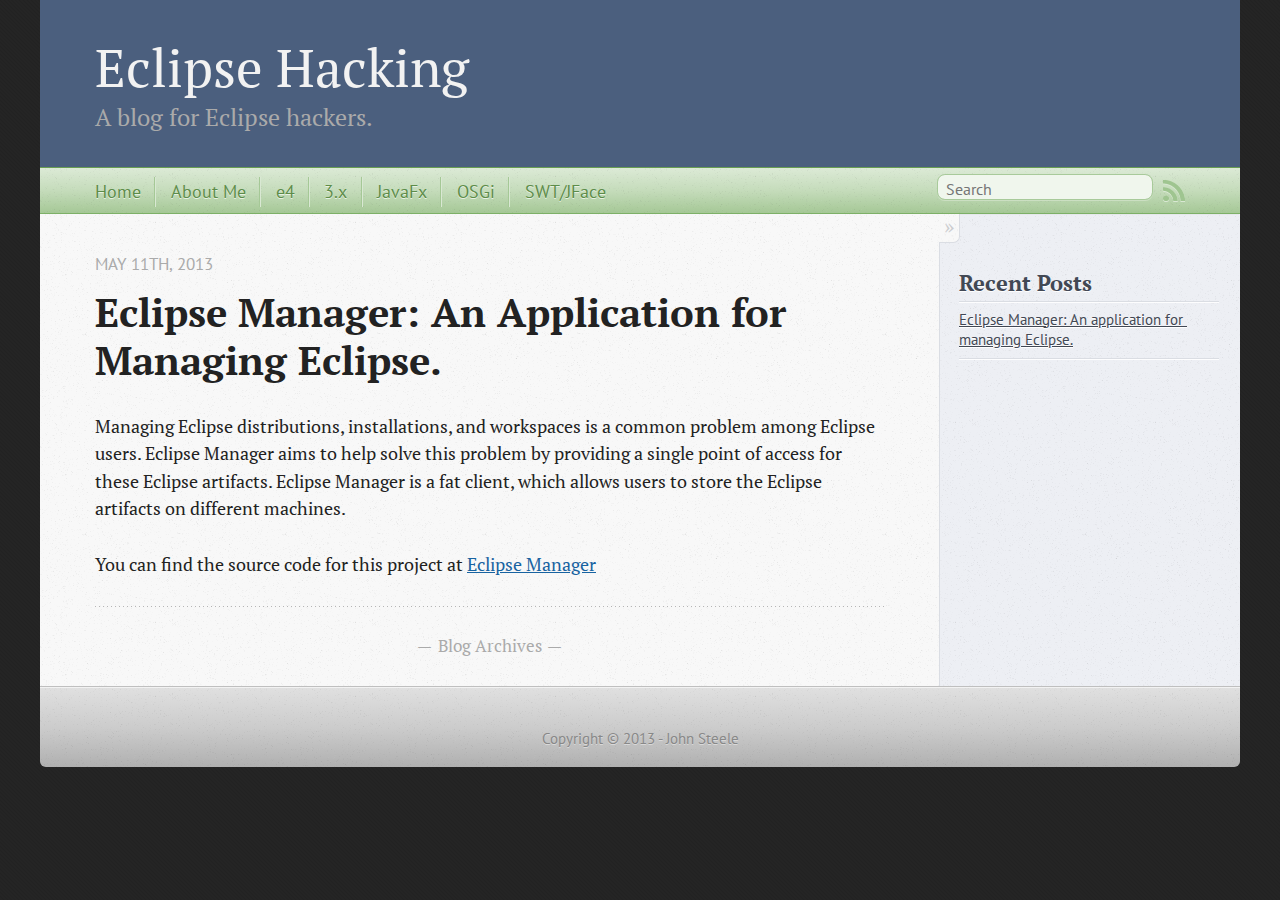
==== commit 027d6dcc: "Site updated at 2013-05-12 18:19:40 UTC" ====
--- a/index.html
+++ b/index.html
@@ -104,6 +104,8 @@
 Eclipse Manager aims to help solve this problem by providing a single point of access for these
 Eclipse artifacts. Eclipse Manager is a fat client, which allows users to store the Eclipse artifacts
 on different machines.</p>
+
+<p>You can find the source code for this project at <a href="https://github.com/johnsteele/remotespace/tree/dev">Eclipse Manager</a></p>
 </div>
   
   
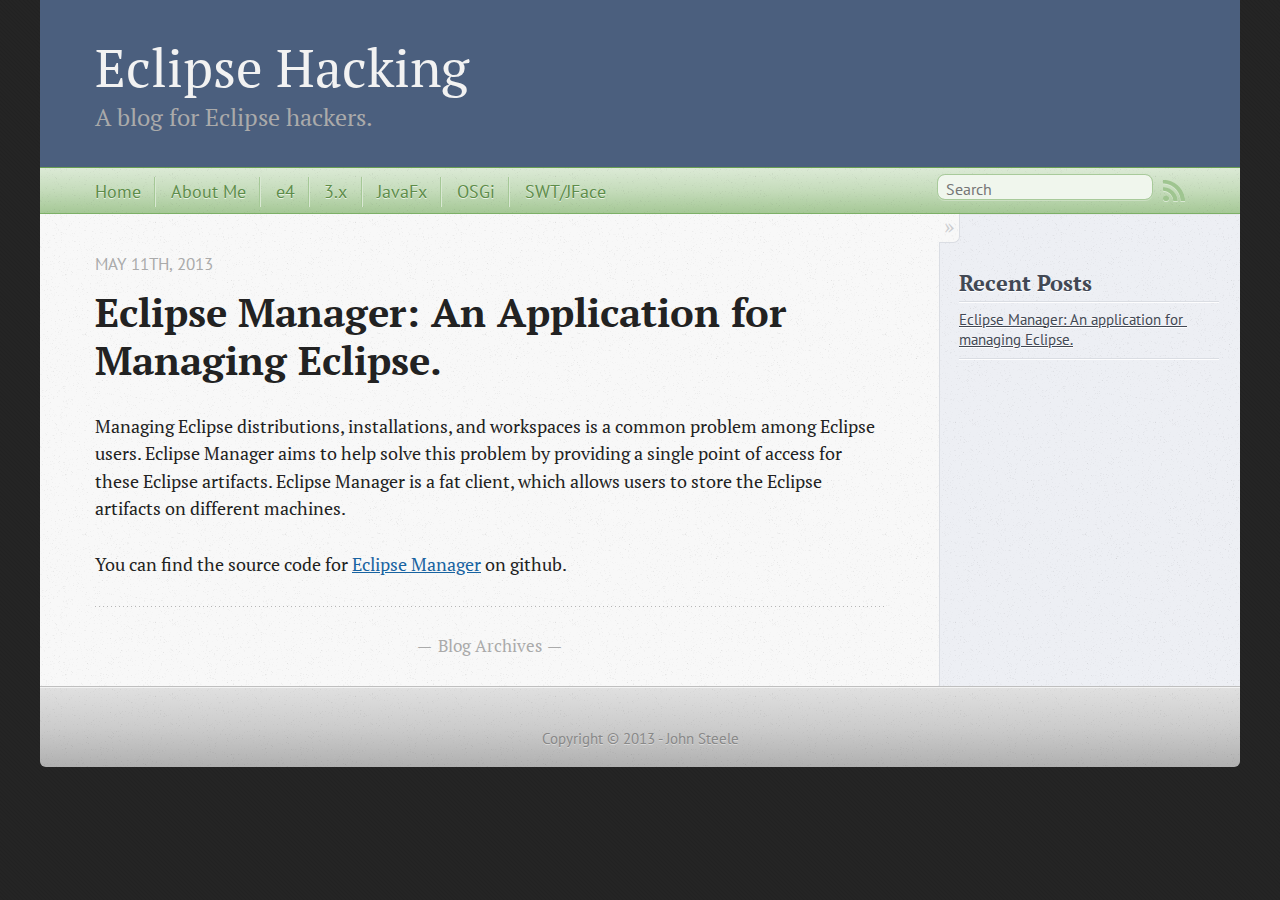
==== commit 5d1ebbba: "Site updated at 2013-05-12 18:21:53 UTC" ====
--- a/index.html
+++ b/index.html
@@ -105,7 +105,7 @@
 Eclipse artifacts. Eclipse Manager is a fat client, which allows users to store the Eclipse artifacts
 on different machines.</p>
 
-<p>You can find the source code for this project at <a href="https://github.com/johnsteele/remotespace/tree/dev">Eclipse Manager</a></p>
+<p>You can find the source code for <a href="https://github.com/johnsteele/remotespace/tree/dev" target="_blank">Eclipse Manager</a> on github.</p>
 </div>
   
   
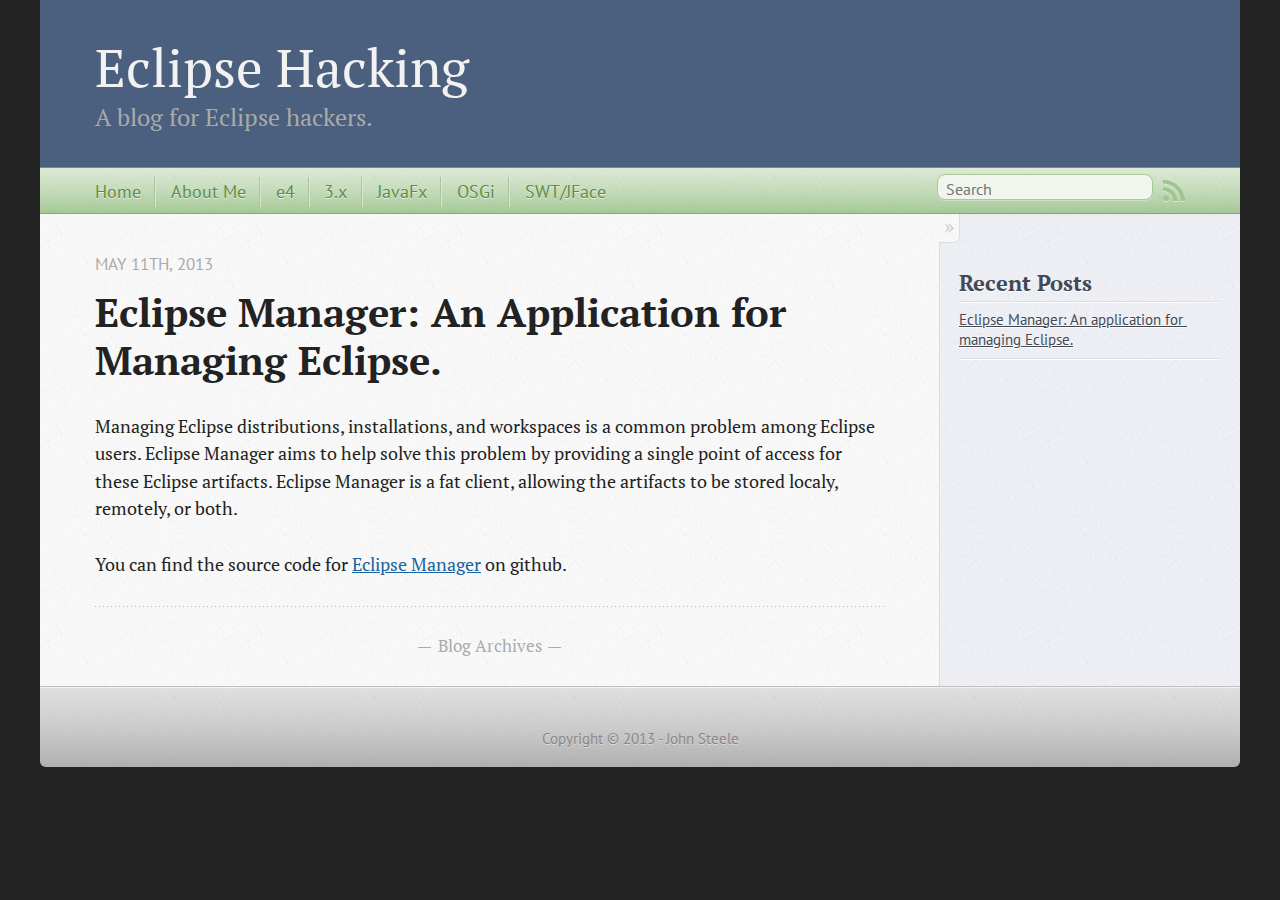
==== commit 85a2bcff: "Site updated at 2013-05-12 18:25:45 UTC" ====
--- a/index.html
+++ b/index.html
@@ -102,8 +102,7 @@
 
   <div class="entry-content"><p>Managing Eclipse distributions, installations, and workspaces is a common problem among Eclipse users.
 Eclipse Manager aims to help solve this problem by providing a single point of access for these
-Eclipse artifacts. Eclipse Manager is a fat client, which allows users to store the Eclipse artifacts
-on different machines.</p>
+Eclipse artifacts. Eclipse Manager is a fat client, allowing the artifacts to be stored localy, remotely, or both.</p>
 
 <p>You can find the source code for <a href="https://github.com/johnsteele/remotespace/tree/dev" target="_blank">Eclipse Manager</a> on github.</p>
 </div>
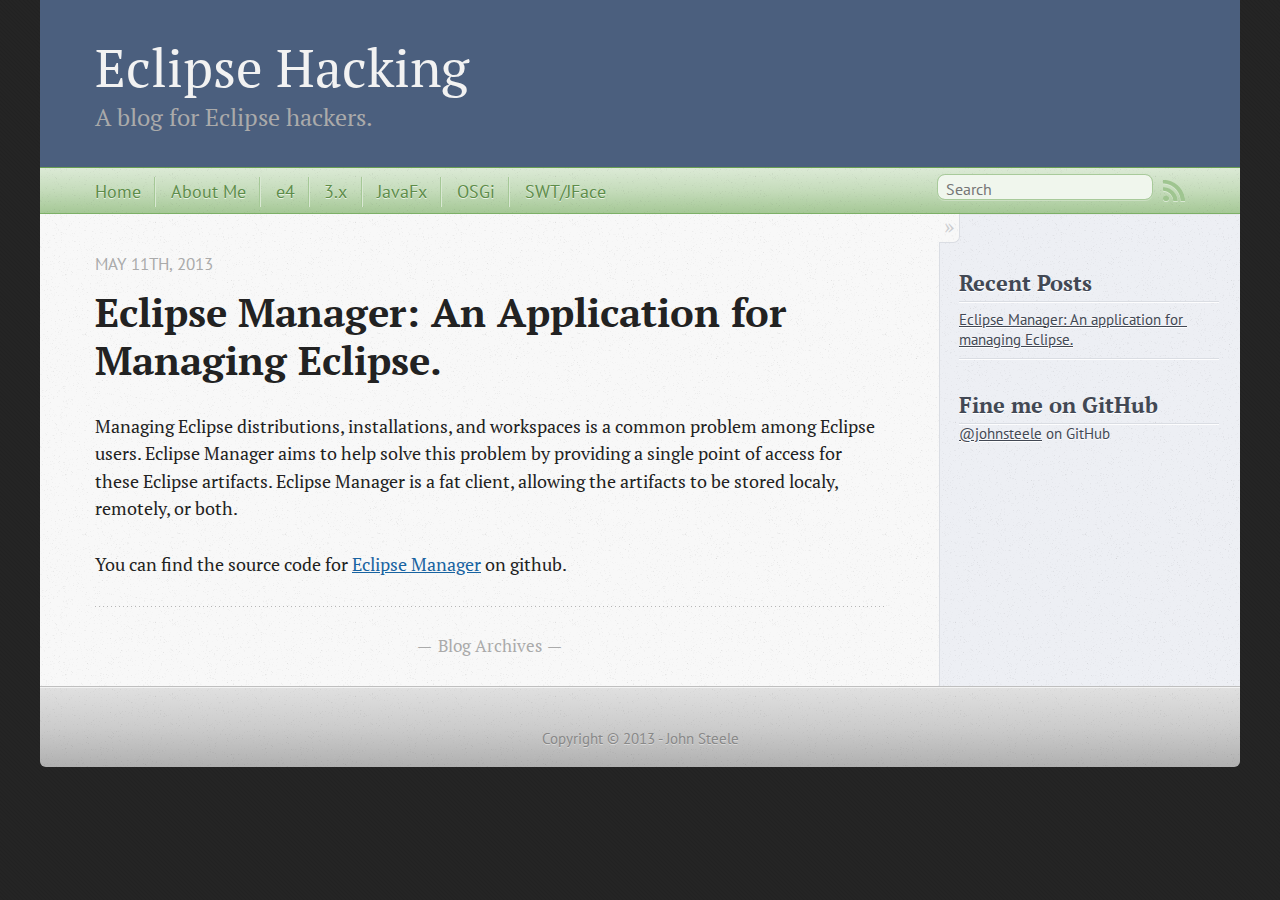
==== commit 4221ead8: "Site updated at 2013-05-12 19:04:34 UTC" ====
--- a/index.html
+++ b/index.html
@@ -131,6 +131,33 @@
   </ul>
 </section>
 
+<section>
+  <h1>Fine me on GitHub</h1>
+
+  
+  <a href="https://github.com/johnsteele" target="_blank">@johnsteele</a> on GitHub
+  
+  <script type="text/javascript">
+    $.domReady(function(){
+        if (!window.jXHR){
+            var jxhr = document.createElement('script');
+            jxhr.type = 'text/javascript';
+            jxhr.src = '/javascripts/libs/jXHR.js';
+            var s = document.getElementsByTagName('script')[0];
+            s.parentNode.insertBefore(jxhr, s);
+        }
+
+        github.showRepos({
+            user: 'johnsteele',
+            count: 0,
+            skip_forks: true,
+            target: '#gh_repos'
+        });
+    });
+  </script>
+  <script src="/javascripts/github.js" type="text/javascript"> </script>
+</section>
+
 
 
 
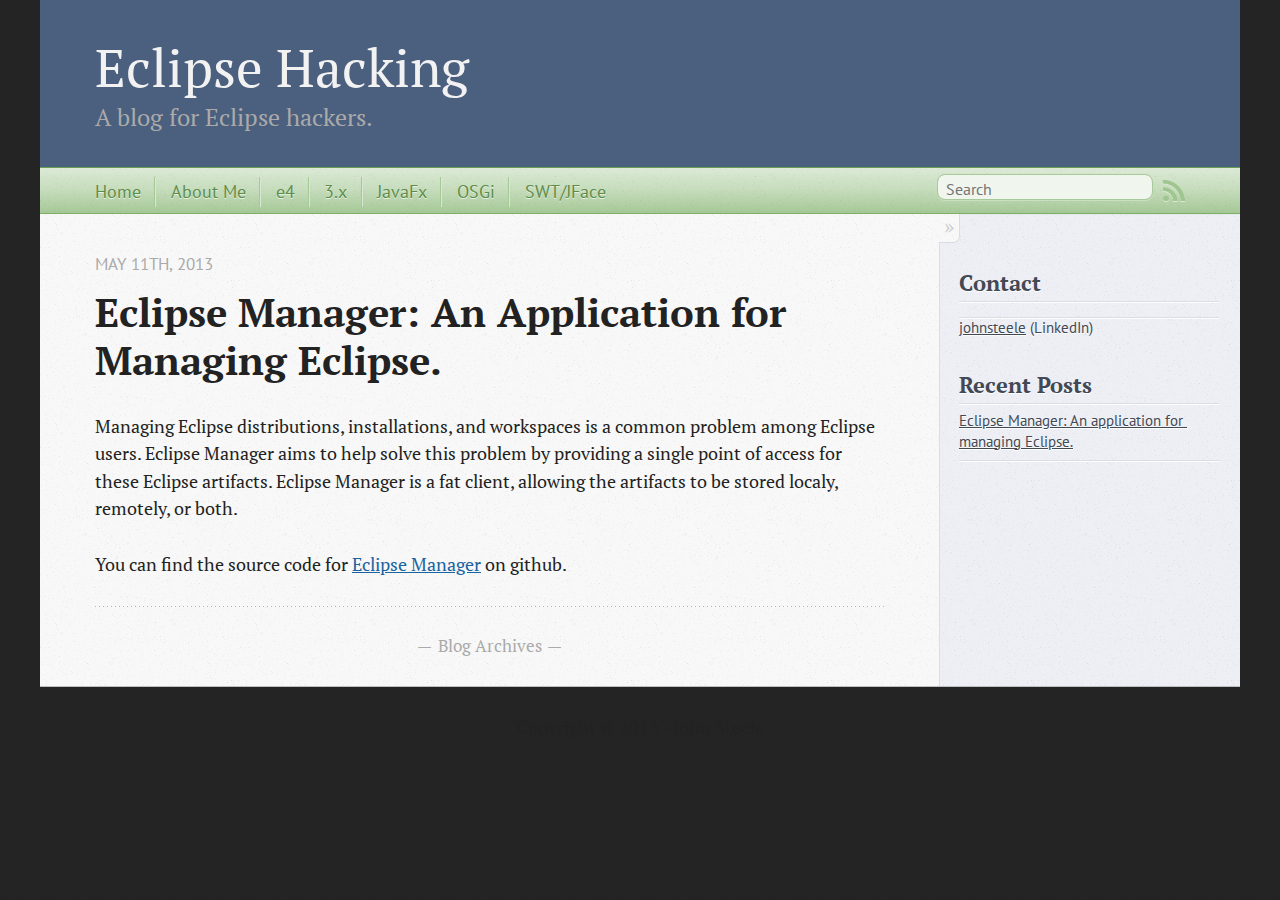
==== commit d758f5be: "Site updated at 2013-05-12 19:19:50 UTC" ====
--- a/index.html
+++ b/index.html
@@ -121,6 +121,12 @@
 <aside class="sidebar">
   
     <section>
+  <h1>Contact</h1> 
+  <li>
+   <i><i class="icon-linkedin-sign"></li>
+   <a href="www.linkedin.com/pub/john-steele/38/b21/5b4" target="_blank">johnsteele</a> (LinkedIn)
+</section>
+<section>
   <h1>Recent Posts</h1>
   <ul id="recent_posts">
     
@@ -129,33 +135,6 @@
       </li>
     
   </ul>
-</section>
-
-<section>
-  <h1>Fine me on GitHub</h1>
-
-  
-  <a href="https://github.com/johnsteele" target="_blank">@johnsteele</a> on GitHub
-  
-  <script type="text/javascript">
-    $.domReady(function(){
-        if (!window.jXHR){
-            var jxhr = document.createElement('script');
-            jxhr.type = 'text/javascript';
-            jxhr.src = '/javascripts/libs/jXHR.js';
-            var s = document.getElementsByTagName('script')[0];
-            s.parentNode.insertBefore(jxhr, s);
-        }
-
-        github.showRepos({
-            user: 'johnsteele',
-            count: 0,
-            skip_forks: true,
-            target: '#gh_repos'
-        });
-    });
-  </script>
-  <script src="/javascripts/github.js" type="text/javascript"> </script>
 </section>
 
 
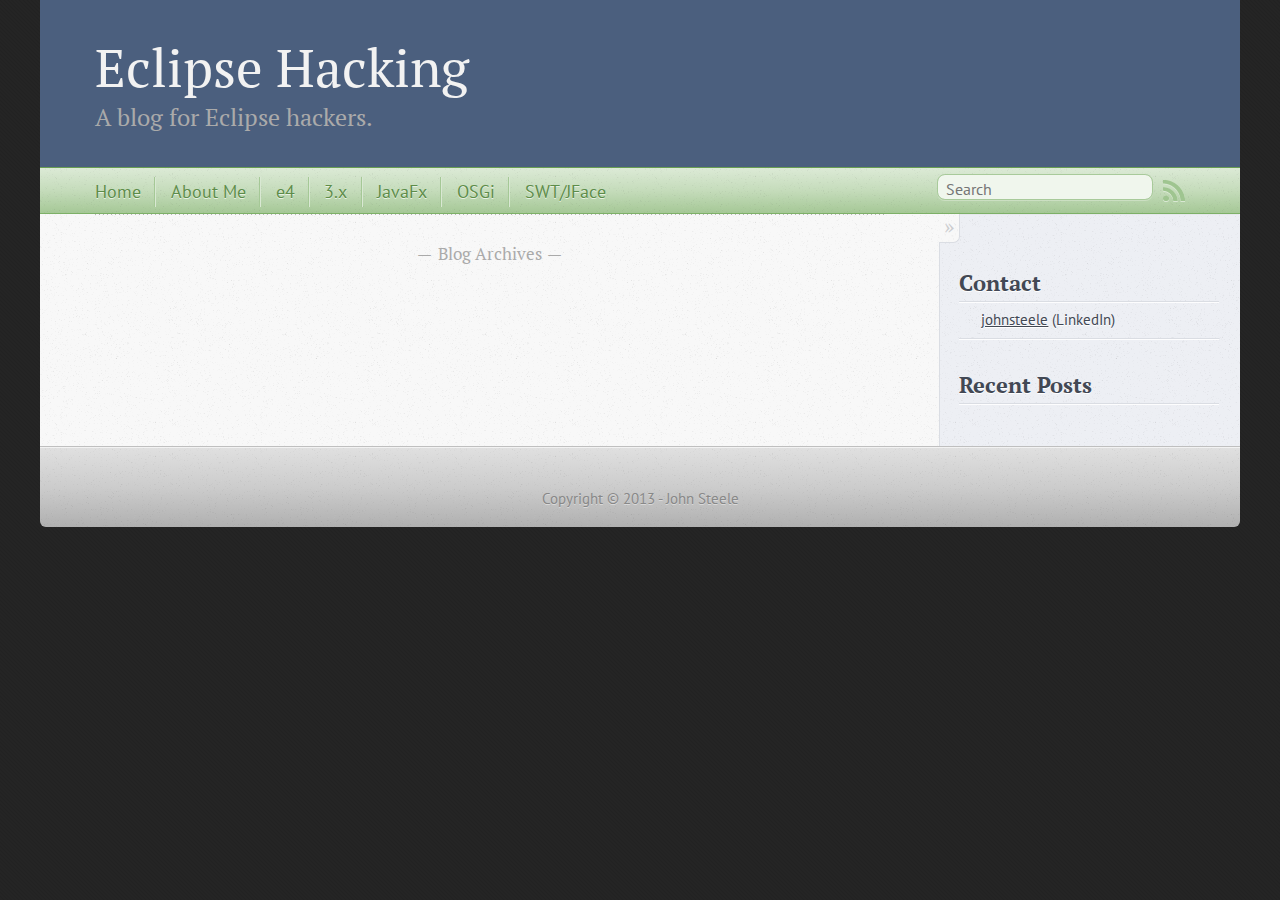
==== commit 7b342854: "Site updated at 2013-05-16 15:47:37 UTC" ====
--- a/index.html
+++ b/index.html
@@ -9,8 +9,7 @@
   <meta name="author" content="John Steele">
 
   
-  <meta name="description" content="Managing Eclipse distributions, installations, and workspaces is a common problem among Eclipse users.
-Eclipse Manager aims to help solve this &hellip;">
+  <meta name="description" content=" Blog Archives Contact johnsteele (LinkedIn) Recent Posts ">
   
 
   <!-- http://t.co/dKP3o1e -->
@@ -72,46 +71,6 @@
       <div class="blog-index">
   
   
-  
-    <article>
-      
-  <header>
-    
-      <h1 class="entry-title"><a href="/blog/2013/05/11/remote-workspace-an-application-for-managing-remote-workspaces/">Eclipse Manager: An Application for Managing Eclipse.</a></h1>
-    
-    
-      <p class="meta">
-        
-
-
-
-
-
-
-
-
-  
-
-
-<time datetime="2013-05-11T07:21:00-07:00" pubdate data-updated="true">May 11<span>th</span>, 2013</time>
-        
-      </p>
-    
-  </header>
-
-
-  <div class="entry-content"><p>Managing Eclipse distributions, installations, and workspaces is a common problem among Eclipse users.
-Eclipse Manager aims to help solve this problem by providing a single point of access for these
-Eclipse artifacts. Eclipse Manager is a fat client, allowing the artifacts to be stored localy, remotely, or both.</p>
-
-<p>You can find the source code for <a href="https://github.com/johnsteele/remotespace/tree/dev" target="_blank">Eclipse Manager</a> on github.</p>
-</div>
-  
-  
-
-
-    </article>
-  
   <div class="pagination">
     
     <a href="/blog/archives">Blog Archives</a>
@@ -123,16 +82,13 @@
     <section>
   <h1>Contact</h1> 
   <li>
-   <i><i class="icon-linkedin-sign"></li>
-   <a href="www.linkedin.com/pub/john-steele/38/b21/5b4" target="_blank">johnsteele</a> (LinkedIn)
+   <i class="icon-linkedin-sign"></i>
+   <a href="http://linkedin.com/pub/john-steele/38/b21/5b4" target="_blank">johnsteele</a> (LinkedIn)
+   </li>
 </section>
 <section>
   <h1>Recent Posts</h1>
   <ul id="recent_posts">
-    
-      <li class="post">
-        <a href="/blog/2013/05/11/remote-workspace-an-application-for-managing-remote-workspaces/">Eclipse Manager: An application for managing Eclipse.</a>
-      </li>
     
   </ul>
 </section>
--- a/stylesheets/screen.css
+++ b/stylesheets/screen.css
@@ -1 +1 @@
-html,body,div,span,applet,object,iframe,h1,h2,h3,h4,h5,h6,p,blockquote,pre,a,abbr,acronym,address,big,cite,code,del,dfn,em,img,ins,kbd,q,s,samp,small,strike,strong,sub,sup,tt,var,b,u,i,center,dl,dt,dd,ol,ul,li,fieldset,form,label,legend,table,caption,tbody,tfoot,thead,tr,th,td,article,aside,canvas,details,embed,figure,figcaption,footer,header,hgroup,menu,nav,output,ruby,section,summary,time,mark,audio,video{margin:0;padding:0;border:0;font-size:100%;font:inherit;vertical-align:baseline}body{line-height:1}ol,ul{list-style:none}table{border-collapse:collapse;border-spacing:0}caption,th,td{text-align:left;font-weight:normal;vertical-align:middle}q,blockquote{quotes:none}q:before,q:after,blockquote:before,blockquote:after{content:"";content:none}a img{border:none}article,aside,details,figcaption,figure,footer,header,hgroup,menu,nav,section,summary{display:block}article,aside,details,figcaption,figure,footer,header,hgroup,menu,nav,section,summary{display:block}a{color:#1863a1}a:visited{color:#751590}a:focus{color:#0181eb}a:hover{color:#0181eb}a:active{color:#01579f}aside.sidebar a{color:#526f9a}aside.sidebar a:focus{color:#63a04a}aside.sidebar a:hover{color:#63a04a}aside.sidebar a:active{color:#01579f}a{-webkit-transition:color 0.3s;-moz-transition:color 0.3s;-ms-transition:color 0.3s;-o-transition:color 0.3s;transition:color 0.3s}html{background:#252525 url('/images/line-tile.png?1338733694') top left}body>div{background:#edeff4 url('/images/noise.png?1338733694') top left;border-bottom:1px solid #bfbfbf}body>div>div{background:#f8f8f8 url('/images/noise.png?1338733694') top left;border-right:1px solid #dadde3}.heading,body>header h1,h1,h2,h3,h4,h5,h6{font-family:"PT Serif","Georgia","Helvetica Neue",Arial,sans-serif}.sans,body>header h2,article header p.meta,article>footer,#content .blog-index footer,html .gist .gist-file .gist-meta,#blog-archives a.category,#blog-archives time,aside.sidebar section,body>footer{font-family:"PT Sans","Helvetica Neue",Arial,sans-serif}.serif,body,#content .blog-index a[rel=full-article]{font-family:"PT Serif",Georgia,Times,"Times New Roman",serif}.mono,pre,code,tt,p code,li code{font-family:Menlo,Monaco,"Andale Mono","lucida console","Courier New",monospace}body>header h1{font-size:2.2em;font-family:"PT Serif","Georgia","Helvetica Neue",Arial,sans-serif;font-weight:normal;line-height:1.2em;margin-bottom:0.6667em}body>header h2{font-family:"PT Serif","Georgia","Helvetica Neue",Arial,sans-serif}body{line-height:1.5em;color:#222}h1{font-size:2.2em;line-height:1.2em}@media only screen and (min-width: 992px){body{font-size:1.15em}h1{font-size:2.6em;line-height:1.2em}}h1,h2,h3,h4,h5,h6{text-rendering:optimizelegibility;margin-bottom:1em;font-weight:bold}h2,section h1{font-size:1.5em}h3,section h2,section section h1{font-size:1.3em}h4,section h3,section section h2,section section section h1{font-size:1em}h5,section h4,section section h3{font-size:.9em}h6,section h5,section section h4,section section section h3{font-size:.8em}p,blockquote,ul,ol{margin-bottom:1.5em}ul{list-style-type:disc}ul ul{list-style-type:circle;margin-bottom:0px}ul ul ul{list-style-type:square;margin-bottom:0px}ol{list-style-type:decimal}ol ol{list-style-type:lower-alpha;margin-bottom:0px}ol ol ol{list-style-type:lower-roman;margin-bottom:0px}ul,ul ul,ul ol,ol,ol ul,ol ol{margin-left:1.3em}strong{font-weight:bold}em{font-style:italic}sup,sub{font-size:0.8em;position:relative;display:inline-block}sup{top:-0.5em}sub{bottom:-0.5em}q{font-style:italic}q:before{content:"\201C"}q:after{content:"\201D"}em,dfn{font-style:italic}strong,dfn{font-weight:bold}del,s{text-decoration:line-through}abbr,acronym{border-bottom:1px dotted;cursor:help}sub,sup{line-height:0}hr{margin-bottom:0.2em}small{font-size:.8em}big{font-size:1.2em}blockquote{font-style:italic;position:relative;font-size:1.2em;line-height:1.5em;padding-left:1em;border-left:4px solid rgba(170,170,170,0.5)}blockquote cite{font-style:italic}blockquote cite a{color:#aaa !important;word-wrap:break-word}blockquote cite:before{content:'\2014';padding-right:.3em;padding-left:.3em;color:#aaa}@media only screen and (min-width: 992px){blockquote{padding-left:1.5em;border-left-width:4px}}.pullquote-right:before,.pullquote-left:before{padding:0;border:none;content:attr(data-pullquote);float:right;width:45%;margin:.5em 0 1em 1.5em;position:relative;top:7px;font-size:1.4em;line-height:1.45em}.pullquote-left:before{float:left;margin:.5em 1.5em 1em 0}.force-wrap,article a,aside.sidebar a{white-space:-moz-pre-wrap;white-space:-pre-wrap;white-space:-o-pre-wrap;white-space:pre-wrap;word-wrap:break-word}.group,body>header,body>nav,body>footer,body #content>article,body #content>div>article,body #content>div>section,body div.pagination,aside.sidebar,#main,#content,.sidebar{*zoom:1}.group:after,body>header:after,body>nav:after,body>footer:after,body #content>article:after,body #content>div>article:after,body #content>div>section:after,body div.pagination:after,aside.sidebar:after,#main:after,#content:after,.sidebar:after{content:"";display:table;clear:both}body{-webkit-text-size-adjust:none;max-width:1200px;position:relative;margin:0 auto}body>header,body>nav,body>footer,body #content>article,body #content>div>article,body #content>div>section{padding-left:18px;padding-right:18px}@media only screen and (min-width: 480px){body>header,body>nav,body>footer,body #content>article,body #content>div>article,body #content>div>section{padding-left:25px;padding-right:25px}}@media only screen and (min-width: 768px){body>header,body>nav,body>footer,body #content>article,body #content>div>article,body #content>div>section{padding-left:35px;padding-right:35px}}@media only screen and (min-width: 992px){body>header,body>nav,body>footer,body #content>article,body #content>div>article,body #content>div>section{padding-left:55px;padding-right:55px}}body div.pagination{margin-left:18px;margin-right:18px}@media only screen and (min-width: 480px){body div.pagination{margin-left:25px;margin-right:25px}}@media only screen and (min-width: 768px){body div.pagination{margin-left:35px;margin-right:35px}}@media only screen and (min-width: 992px){body div.pagination{margin-left:55px;margin-right:55px}}body>header{font-size:1em;padding-top:1.5em;padding-bottom:1.5em}#content{overflow:hidden}#content>div,#content>article{width:100%}aside.sidebar{float:none;padding:0 18px 1px;background-color:#f3f5f8;border-top:1px solid #dadde3}.flex-content,article img,article video,article .flash-video,aside.sidebar img{max-width:100%;height:auto}.basic-alignment.left,article img.left,article video.left,article .left.flash-video,aside.sidebar img.left{float:left;margin-right:1.5em}.basic-alignment.right,article img.right,article video.right,article .right.flash-video,aside.sidebar img.right{float:right;margin-left:1.5em}.basic-alignment.center,article img.center,article video.center,article .center.flash-video,aside.sidebar img.center{display:block;margin:0 auto 1.5em}.basic-alignment.left,article img.left,article video.left,article .left.flash-video,aside.sidebar img.left,.basic-alignment.right,article img.right,article video.right,article .right.flash-video,aside.sidebar img.right{margin-bottom:.8em}.toggle-sidebar,.no-sidebar .toggle-sidebar{display:none}@media only screen and (min-width: 750px){body.sidebar-footer aside.sidebar{float:none;width:auto;clear:left;margin:0;padding:0 35px 1px;background-color:#f3f5f8;border-top:1px solid #e6e8ec}body.sidebar-footer aside.sidebar section.odd,body.sidebar-footer aside.sidebar section.even{float:left;width:48%}body.sidebar-footer aside.sidebar section.odd{margin-left:0}body.sidebar-footer aside.sidebar section.even{margin-left:4%}body.sidebar-footer aside.sidebar.thirds section{width:30%;margin-left:5%}body.sidebar-footer aside.sidebar.thirds section.first{margin-left:0;clear:both}}body.sidebar-footer #content{margin-right:0px}body.sidebar-footer .toggle-sidebar{display:none}@media only screen and (min-width: 550px){body>header{font-size:1em}}@media only screen and (min-width: 750px){aside.sidebar{float:none;width:auto;clear:left;margin:0;padding:0 35px 1px;background-color:#f3f5f8;border-top:1px solid #e6e8ec}aside.sidebar section.odd,aside.sidebar section.even{float:left;width:48%}aside.sidebar section.odd{margin-left:0}aside.sidebar section.even{margin-left:4%}aside.sidebar.thirds section{width:30%;margin-left:5%}aside.sidebar.thirds section.first{margin-left:0;clear:both}}@media only screen and (min-width: 768px){body{-webkit-text-size-adjust:auto}body>header{font-size:1.2em}#main{padding:0;margin:0 auto}#content{overflow:visible;margin-right:240px;position:relative}.no-sidebar #content{margin-right:0;border-right:0}.collapse-sidebar #content{margin-right:20px}#content>div,#content>article{padding-top:17.5px;padding-bottom:17.5px;float:left}aside.sidebar{width:210px;padding:0 15px 15px;background:none;clear:none;float:left;margin:0 -100% 0 0}aside.sidebar section{width:auto;margin-left:0}aside.sidebar section.odd,aside.sidebar section.even{float:none;width:auto;margin-left:0}.collapse-sidebar aside.sidebar{float:none;width:auto;clear:left;margin:0;padding:0 35px 1px;background-color:#f3f5f8;border-top:1px solid #e6e8ec}.collapse-sidebar aside.sidebar section.odd,.collapse-sidebar aside.sidebar section.even{float:left;width:48%}.collapse-sidebar aside.sidebar section.odd{margin-left:0}.collapse-sidebar aside.sidebar section.even{margin-left:4%}.collapse-sidebar aside.sidebar.thirds section{width:30%;margin-left:5%}.collapse-sidebar aside.sidebar.thirds section.first{margin-left:0;clear:both}}@media only screen and (min-width: 992px){body>header{font-size:1.3em}#content{margin-right:300px}#content>div,#content>article{padding-top:27.5px;padding-bottom:27.5px}aside.sidebar{width:260px;padding:1.2em 20px 20px}.collapse-sidebar aside.sidebar{padding-left:55px;padding-right:55px}}@media only screen and (min-width: 768px){ul,ol{margin-left:0}}body>header{background:#4b5f7e}body>header h1{display:inline-block;margin:0}body>header h1 a,body>header h1 a:visited,body>header h1 a:hover{color:#f2f2f2;text-decoration:none}body>header h2{margin:.2em 0 0;font-size:1em;color:#aaa;font-weight:normal}body>nav{position:relative;background-color:#c5dcbb;background:url('/images/noise.png?1338733694'),-webkit-gradient(linear, 50% 0%, 50% 100%, color-stop(0%, #dcead6), color-stop(50%, #c5dcbb), color-stop(100%, #a5c896));background:url('/images/noise.png?1338733694'),-webkit-linear-gradient(#dcead6,#c5dcbb,#a5c896);background:url('/images/noise.png?1338733694'),-moz-linear-gradient(#dcead6,#c5dcbb,#a5c896);background:url('/images/noise.png?1338733694'),-o-linear-gradient(#dcead6,#c5dcbb,#a5c896);background:url('/images/noise.png?1338733694'),-ms-linear-gradient(#dcead6,#c5dcbb,#a5c896);background:url('/images/noise.png?1338733694'),linear-gradient(#dcead6,#c5dcbb,#a5c896);border-top:1px solid #689d52;border-bottom:1px solid #7db067;padding-top:.35em;padding-bottom:.35em}body>nav form{-webkit-background-clip:padding;-moz-background-clip:padding;background-clip:padding-box;margin:0;padding:0}body>nav form .search{padding:.3em .5em 0;font-size:.85em;font-family:"PT Sans","Helvetica Neue",Arial,sans-serif;line-height:1.1em;width:95%;-webkit-border-radius:0.5em;-moz-border-radius:0.5em;-ms-border-radius:0.5em;-o-border-radius:0.5em;border-radius:0.5em;-webkit-background-clip:padding;-moz-background-clip:padding;background-clip:padding-box;-webkit-box-shadow:#cbdfc2 0 1px;-moz-box-shadow:#cbdfc2 0 1px;box-shadow:#cbdfc2 0 1px;background-color:#f0f6ed;border:1px solid #a8ca9a;color:#888}body>nav form .search:focus{color:#444;border-color:#80b1df;-webkit-box-shadow:#80b1df 0 0 4px,#80b1df 0 0 3px inset;-moz-box-shadow:#80b1df 0 0 4px,#80b1df 0 0 3px inset;box-shadow:#80b1df 0 0 4px,#80b1df 0 0 3px inset;background-color:#fff;outline:none}body>nav fieldset[role=search]{float:right;width:48%}body>nav fieldset.mobile-nav{float:left;width:48%}body>nav fieldset.mobile-nav select{width:100%;font-size:.8em;border:1px solid #888}body>nav ul{display:none}@media only screen and (min-width: 550px){body>nav{font-size:.9em}body>nav ul{margin:0;padding:0;border:0;overflow:hidden;*zoom:1;float:left;display:block;padding-top:.15em}body>nav ul li{list-style-image:none;list-style-type:none;margin-left:0;white-space:nowrap;display:inline;float:left;padding-left:0;padding-right:0}body>nav ul li:first-child,body>nav ul li.first{padding-left:0}body>nav ul li:last-child{padding-right:0}body>nav ul li.last{padding-right:0}body>nav ul.subscription{margin-left:.8em;float:right}body>nav ul.subscription li:last-child a{padding-right:0}body>nav ul li{margin:0}body>nav a{color:#5d8c49;font-family:"PT Sans","Helvetica Neue",Arial,sans-serif;text-shadow:#e7f1e3 0 1px;float:left;text-decoration:none;font-size:1.1em;padding:.1em 0;line-height:1.5em}body>nav a:visited{color:#5d8c49}body>nav a:hover{color:#25381d}body>nav li+li{border-left:1px solid #a5c896;margin-left:.8em}body>nav li+li a{padding-left:.8em;border-left:1px solid #d9e8d3}body>nav form{float:right;text-align:left;padding-left:.8em;width:175px}body>nav form .search{width:93%;font-size:.95em;line-height:1.2em}body>nav ul[data-subscription$=email]+form{width:97px}body>nav ul[data-subscription$=email]+form .search{width:91%}body>nav fieldset.mobile-nav{display:none}body>nav fieldset[role=search]{width:99%}}@media only screen and (min-width: 992px){body>nav form{width:215px}body>nav ul[data-subscription$=email]+form{width:147px}}.no-placeholder body>nav .search{background:#f0f6ed url('/images/search.png?1338733694') 0.3em 0.25em no-repeat;text-indent:1.3em}@media only screen and (min-width: 550px){.maskImage body>nav ul[data-subscription$=email]+form{width:123px}}@media only screen and (min-width: 992px){.maskImage body>nav ul[data-subscription$=email]+form{width:173px}}.maskImage ul.subscription{position:relative;top:.2em}.maskImage ul.subscription li,.maskImage ul.subscription a{border:0;padding:0}.maskImage a[rel=subscribe-rss]{position:relative;top:0px;text-indent:-999999em;background-color:#d9e8d3;border:0;padding:0}.maskImage a[rel=subscribe-rss],.maskImage a[rel=subscribe-rss]:after{-webkit-mask-image:url('/images/rss.png?1338733694');-moz-mask-image:url('/images/rss.png?1338733694');-ms-mask-image:url('/images/rss.png?1338733694');-o-mask-image:url('/images/rss.png?1338733694');mask-image:url('/images/rss.png?1338733694');-webkit-mask-repeat:no-repeat;-moz-mask-repeat:no-repeat;-ms-mask-repeat:no-repeat;-o-mask-repeat:no-repeat;mask-repeat:no-repeat;width:22px;height:22px}.maskImage a[rel=subscribe-rss]:after{content:"";position:absolute;top:-1px;left:0;background-color:#9fc590}.maskImage a[rel=subscribe-rss]:hover:after{background-color:#91bc7f}.maskImage a[rel=subscribe-email]{position:relative;top:0px;text-indent:-999999em;background-color:#d9e8d3;border:0;padding:0}.maskImage a[rel=subscribe-email],.maskImage a[rel=subscribe-email]:after{-webkit-mask-image:url('/images/email.png?1338733694');-moz-mask-image:url('/images/email.png?1338733694');-ms-mask-image:url('/images/email.png?1338733694');-o-mask-image:url('/images/email.png?1338733694');mask-image:url('/images/email.png?1338733694');-webkit-mask-repeat:no-repeat;-moz-mask-repeat:no-repeat;-ms-mask-repeat:no-repeat;-o-mask-repeat:no-repeat;mask-repeat:no-repeat;width:28px;height:22px}.maskImage a[rel=subscribe-email]:after{content:"";position:absolute;top:-1px;left:0;background-color:#9fc590}.maskImage a[rel=subscribe-email]:hover:after{background-color:#91bc7f}article{padding-top:1em}article header{position:relative;padding-top:2em;padding-bottom:1em;margin-bottom:1em;background:url('[data-uri]') bottom left repeat-x}article header h1{margin:0}article header h1 a{text-decoration:none}article header h1 a:hover{text-decoration:underline}article header p{font-size:.9em;color:#aaa;margin:0}article header p.meta{text-transform:uppercase;position:absolute;top:0}@media only screen and (min-width: 768px){article header{margin-bottom:1.5em;padding-bottom:1em;background:url('[data-uri]') bottom left repeat-x}}article h2{padding-top:0.8em;background:url('[data-uri]') top left repeat-x}.entry-content article h2:first-child,article header+h2{padding-top:0}article h2:first-child,article header+h2{background:none}article .feature{padding-top:.5em;margin-bottom:1em;padding-bottom:1em;background:url('[data-uri]') bottom left repeat-x;font-size:2.0em;font-style:italic;line-height:1.3em}article img,article video,article .flash-video{-webkit-border-radius:0.3em;-moz-border-radius:0.3em;-ms-border-radius:0.3em;-o-border-radius:0.3em;border-radius:0.3em;-webkit-box-shadow:rgba(0,0,0,0.15) 0 1px 4px;-moz-box-shadow:rgba(0,0,0,0.15) 0 1px 4px;box-shadow:rgba(0,0,0,0.15) 0 1px 4px;-webkit-box-sizing:border-box;-moz-box-sizing:border-box;box-sizing:border-box;border:#fff 0.5em solid}article video,article .flash-video{margin:0 auto 1.5em}article video{display:block;width:100%}article .flash-video>div{position:relative;display:block;padding-bottom:56.25%;padding-top:1px;height:0;overflow:hidden}article .flash-video>div iframe,article .flash-video>div object,article .flash-video>div embed{position:absolute;top:0;left:0;width:100%;height:100%}article>footer{padding-bottom:2.5em;margin-top:2em}article>footer p.meta{margin-bottom:.8em;font-size:.85em;clear:both;overflow:hidden}.blog-index article+article{background:url('[data-uri]') top left repeat-x}#content .blog-index{padding-top:0;padding-bottom:0}#content .blog-index article{padding-top:2em}#content .blog-index article header{background:none;padding-bottom:0}#content .blog-index article h1{font-size:2.2em}#content .blog-index article h1 a{color:inherit}#content .blog-index article h1 a:hover{color:#0181eb}#content .blog-index a[rel=full-article]{background:#ebebeb;display:inline-block;padding:.4em .8em;margin-right:.5em;text-decoration:none;color:#666;-webkit-transition:background-color 0.5s;-moz-transition:background-color 0.5s;-ms-transition:background-color 0.5s;-o-transition:background-color 0.5s;transition:background-color 0.5s}#content .blog-index a[rel=full-article]:hover{background:#0181eb;text-shadow:none;color:#f8f8f8}#content .blog-index footer{margin-top:1em}.separator,article>footer .byline+time:before,article>footer time+time:before,article>footer .comments:before,article>footer .byline ~ .categories:before{content:"\2022 ";padding:0 .4em 0 .2em;display:inline-block}#content div.pagination{text-align:center;font-size:.95em;position:relative;background:url('[data-uri]') top left repeat-x;padding-top:1.5em;padding-bottom:1.5em}#content div.pagination a{text-decoration:none;color:#aaa}#content div.pagination a.prev{position:absolute;left:0}#content div.pagination a.next{position:absolute;right:0}#content div.pagination a:hover{color:#0181eb}#content div.pagination a[href*=archive]:before,#content div.pagination a[href*=archive]:after{content:'\2014';padding:0 .3em}p.meta+.sharing{padding-top:1em;padding-left:0;background:url('[data-uri]') top left repeat-x}#fb-root{display:none}.highlight,html .gist .gist-file .gist-syntax .gist-highlight{border:1px solid #05232b !important}.highlight table td.code,html .gist .gist-file .gist-syntax .gist-highlight table td.code{width:100%}.highlight .line-numbers,html .gist .gist-file .gist-syntax .gist-highlight .line-numbers{text-align:right;font-size:13px;line-height:1.45em;background:#073642 url('/images/noise.png?1338733694') top left !important;border-right:1px solid #00232c !important;-webkit-box-shadow:#083e4b -1px 0 inset;-moz-box-shadow:#083e4b -1px 0 inset;box-shadow:#083e4b -1px 0 inset;text-shadow:#021014 0 -1px;padding:.8em !important;-webkit-border-radius:0;-moz-border-radius:0;-ms-border-radius:0;-o-border-radius:0;border-radius:0}.highlight .line-numbers span,html .gist .gist-file .gist-syntax .gist-highlight .line-numbers span{color:#586e75 !important}figure.code,.gist-file,pre{-webkit-box-shadow:rgba(0,0,0,0.06) 0 0 10px;-moz-box-shadow:rgba(0,0,0,0.06) 0 0 10px;box-shadow:rgba(0,0,0,0.06) 0 0 10px}figure.code .highlight pre,.gist-file .highlight pre,pre .highlight pre{-webkit-box-shadow:none;-moz-box-shadow:none;box-shadow:none}html .gist .gist-file{margin-bottom:1.8em;position:relative;border:none;padding-top:26px !important}html .gist .gist-file .gist-syntax{border-bottom:0 !important;background:none !important}html .gist .gist-file .gist-syntax .gist-highlight{background:#002b36 !important}html .gist .gist-file .gist-meta{padding:.6em 0.8em;border:1px solid #083e4b !important;color:#586e75;font-size:.7em !important;background:#073642 url('/images/noise.png?1338733694') top left;line-height:1.5em}html .gist .gist-file .gist-meta a{color:#75878b !important;text-decoration:none}html .gist .gist-file .gist-meta a:hover{text-decoration:underline}html .gist .gist-file .gist-meta a:hover{color:#93a1a1 !important}html .gist .gist-file .gist-meta a[href*='#file']{position:absolute;top:0;left:0;right:-10px;color:#474747 !important}html .gist .gist-file .gist-meta a[href*='#file']:hover{color:#1863a1 !important}html .gist .gist-file .gist-meta a[href*=raw]{top:.4em}pre{background:#002b36 url('/images/noise.png?1338733694') top left;-webkit-border-radius:0.4em;-moz-border-radius:0.4em;-ms-border-radius:0.4em;-o-border-radius:0.4em;border-radius:0.4em;border:1px solid #05232b;line-height:1.45em;font-size:13px;margin-bottom:2.1em;padding:.8em 1em;color:#93a1a1;overflow:auto}h3.filename+pre{-moz-border-radius-topleft:0px;-webkit-border-top-left-radius:0px;-ms-border-top-left-radius:0px;-o-border-top-left-radius:0px;border-top-left-radius:0px;-moz-border-radius-topright:0px;-webkit-border-top-right-radius:0px;-ms-border-top-right-radius:0px;-o-border-top-right-radius:0px;border-top-right-radius:0px}p code,li code{display:inline-block;white-space:no-wrap;background:#fff;font-size:.8em;line-height:1.5em;color:#555;border:1px solid #ddd;-webkit-border-radius:0.4em;-moz-border-radius:0.4em;-ms-border-radius:0.4em;-o-border-radius:0.4em;border-radius:0.4em;padding:0 .3em;margin:-1px 0}p pre code,li pre code{font-size:1em !important;background:none;border:none}.pre-code,html .gist .gist-file .gist-syntax .gist-highlight pre,.highlight code{font-family:Menlo,Monaco,"Andale Mono","lucida console","Courier New",monospace !important;overflow:scroll;overflow-y:hidden;display:block;padding:.8em !important;overflow-x:auto;line-height:1.45em;background:#002b36 url('/images/noise.png?1338733694') top left !important;color:#93a1a1 !important}.pre-code *::-moz-selection,html .gist .gist-file .gist-syntax .gist-highlight pre *::-moz-selection,.highlight code *::-moz-selection{background:#386774;color:inherit;text-shadow:#002b36 0 1px}.pre-code *::-webkit-selection,html .gist .gist-file .gist-syntax .gist-highlight pre *::-webkit-selection,.highlight code *::-webkit-selection{background:#386774;color:inherit;text-shadow:#002b36 0 1px}.pre-code *::selection,html .gist .gist-file .gist-syntax .gist-highlight pre *::selection,.highlight code *::selection{background:#386774;color:inherit;text-shadow:#002b36 0 1px}.pre-code span,html .gist .gist-file .gist-syntax .gist-highlight pre span,.highlight code span{color:#93a1a1 !important}.pre-code span,html .gist .gist-file .gist-syntax .gist-highlight pre span,.highlight code span{font-style:normal !important;font-weight:normal !important}.pre-code .c,html .gist .gist-file .gist-syntax .gist-highlight pre .c,.highlight code .c{color:#586e75 !important;font-style:italic !important}.pre-code .cm,html .gist .gist-file .gist-syntax .gist-highlight pre .cm,.highlight code .cm{color:#586e75 !important;font-style:italic !important}.pre-code .cp,html .gist .gist-file .gist-syntax .gist-highlight pre .cp,.highlight code .cp{color:#586e75 !important;font-style:italic !important}.pre-code .c1,html .gist .gist-file .gist-syntax .gist-highlight pre .c1,.highlight code .c1{color:#586e75 !important;font-style:italic !important}.pre-code .cs,html .gist .gist-file .gist-syntax .gist-highlight pre .cs,.highlight code .cs{color:#586e75 !important;font-weight:bold !important;font-style:italic !important}.pre-code .err,html .gist .gist-file .gist-syntax .gist-highlight pre .err,.highlight code .err{color:#dc322f !important;background:none !important}.pre-code .k,html .gist .gist-file .gist-syntax .gist-highlight pre .k,.highlight code .k{color:#cb4b16 !important}.pre-code .o,html .gist .gist-file .gist-syntax .gist-highlight pre .o,.highlight code .o{color:#93a1a1 !important;font-weight:bold !important}.pre-code .p,html .gist .gist-file .gist-syntax .gist-highlight pre .p,.highlight code .p{color:#93a1a1 !important}.pre-code .ow,html .gist .gist-file .gist-syntax .gist-highlight pre .ow,.highlight code .ow{color:#2aa198 !important;font-weight:bold !important}.pre-code .gd,html .gist .gist-file .gist-syntax .gist-highlight pre .gd,.highlight code .gd{color:#93a1a1 !important;background-color:#372c34 !important;display:inline-block}.pre-code .gd .x,html .gist .gist-file .gist-syntax .gist-highlight pre .gd .x,.highlight code .gd .x{color:#93a1a1 !important;background-color:#4d2d33 !important;display:inline-block}.pre-code .ge,html .gist .gist-file .gist-syntax .gist-highlight pre .ge,.highlight code .ge{color:#93a1a1 !important;font-style:italic !important}.pre-code .gh,html .gist .gist-file .gist-syntax .gist-highlight pre .gh,.highlight code .gh{color:#586e75 !important}.pre-code .gi,html .gist .gist-file .gist-syntax .gist-highlight pre .gi,.highlight code .gi{color:#93a1a1 !important;background-color:#1a412b !important;display:inline-block}.pre-code .gi .x,html .gist .gist-file .gist-syntax .gist-highlight pre .gi .x,.highlight code .gi .x{color:#93a1a1 !important;background-color:#355720 !important;display:inline-block}.pre-code .gs,html .gist .gist-file .gist-syntax .gist-highlight pre .gs,.highlight code .gs{color:#93a1a1 !important;font-weight:bold !important}.pre-code .gu,html .gist .gist-file .gist-syntax .gist-highlight pre .gu,.highlight code .gu{color:#6c71c4 !important}.pre-code .kc,html .gist .gist-file .gist-syntax .gist-highlight pre .kc,.highlight code .kc{color:#859900 !important;font-weight:bold !important}.pre-code .kd,html .gist .gist-file .gist-syntax .gist-highlight pre .kd,.highlight code .kd{color:#268bd2 !important}.pre-code .kp,html .gist .gist-file .gist-syntax .gist-highlight pre .kp,.highlight code .kp{color:#cb4b16 !important;font-weight:bold !important}.pre-code .kr,html .gist .gist-file .gist-syntax .gist-highlight pre .kr,.highlight code .kr{color:#d33682 !important;font-weight:bold !important}.pre-code .kt,html .gist .gist-file .gist-syntax .gist-highlight pre .kt,.highlight code .kt{color:#2aa198 !important}.pre-code .n,html .gist .gist-file .gist-syntax .gist-highlight pre .n,.highlight code .n{color:#268bd2 !important}.pre-code .na,html .gist .gist-file .gist-syntax .gist-highlight pre .na,.highlight code .na{color:#268bd2 !important}.pre-code .nb,html .gist .gist-file .gist-syntax .gist-highlight pre .nb,.highlight code .nb{color:#859900 !important}.pre-code .nc,html .gist .gist-file .gist-syntax .gist-highlight pre .nc,.highlight code .nc{color:#d33682 !important}.pre-code .no,html .gist .gist-file .gist-syntax .gist-highlight pre .no,.highlight code .no{color:#b58900 !important}.pre-code .nl,html .gist .gist-file .gist-syntax .gist-highlight pre .nl,.highlight code .nl{color:#859900 !important}.pre-code .ne,html .gist .gist-file .gist-syntax .gist-highlight pre .ne,.highlight code .ne{color:#268bd2 !important;font-weight:bold !important}.pre-code .nf,html .gist .gist-file .gist-syntax .gist-highlight pre .nf,.highlight code .nf{color:#268bd2 !important;font-weight:bold !important}.pre-code .nn,html .gist .gist-file .gist-syntax .gist-highlight pre .nn,.highlight code .nn{color:#b58900 !important}.pre-code .nt,html .gist .gist-file .gist-syntax .gist-highlight pre .nt,.highlight code .nt{color:#268bd2 !important;font-weight:bold !important}.pre-code .nx,html .gist .gist-file .gist-syntax .gist-highlight pre .nx,.highlight code .nx{color:#b58900 !important}.pre-code .vg,html .gist .gist-file .gist-syntax .gist-highlight pre .vg,.highlight code .vg{color:#268bd2 !important}.pre-code .vi,html .gist .gist-file .gist-syntax .gist-highlight pre .vi,.highlight code .vi{color:#268bd2 !important}.pre-code .nv,html .gist .gist-file .gist-syntax .gist-highlight pre .nv,.highlight code .nv{color:#268bd2 !important}.pre-code .mf,html .gist .gist-file .gist-syntax .gist-highlight pre .mf,.highlight code .mf{color:#2aa198 !important}.pre-code .m,html .gist .gist-file .gist-syntax .gist-highlight pre .m,.highlight code .m{color:#2aa198 !important}.pre-code .mh,html .gist .gist-file .gist-syntax .gist-highlight pre .mh,.highlight code .mh{color:#2aa198 !important}.pre-code .mi,html .gist .gist-file .gist-syntax .gist-highlight pre .mi,.highlight code .mi{color:#2aa198 !important}.pre-code .s,html .gist .gist-file .gist-syntax .gist-highlight pre .s,.highlight code .s{color:#2aa198 !important}.pre-code .sd,html .gist .gist-file .gist-syntax .gist-highlight pre .sd,.highlight code .sd{color:#2aa198 !important}.pre-code .s2,html .gist .gist-file .gist-syntax .gist-highlight pre .s2,.highlight code .s2{color:#2aa198 !important}.pre-code .se,html .gist .gist-file .gist-syntax .gist-highlight pre .se,.highlight code .se{color:#dc322f !important}.pre-code .si,html .gist .gist-file .gist-syntax .gist-highlight pre .si,.highlight code .si{color:#268bd2 !important}.pre-code .sr,html .gist .gist-file .gist-syntax .gist-highlight pre .sr,.highlight code .sr{color:#2aa198 !important}.pre-code .s1,html .gist .gist-file .gist-syntax .gist-highlight pre .s1,.highlight code .s1{color:#2aa198 !important}.pre-code div .gd,html .gist .gist-file .gist-syntax .gist-highlight pre div .gd,.highlight code div .gd,.pre-code div .gd .x,html .gist .gist-file .gist-syntax .gist-highlight pre div .gd .x,.highlight code div .gd .x,.pre-code div .gi,html .gist .gist-file .gist-syntax .gist-highlight pre div .gi,.highlight code div .gi,.pre-code div .gi .x,html .gist .gist-file .gist-syntax .gist-highlight pre div .gi .x,.highlight code div .gi .x{display:inline-block;width:100%}.highlight,.gist-highlight{margin-bottom:1.8em;background:#002b36;overflow-y:hidden;overflow-x:auto}.highlight pre,.gist-highlight pre{background:none;-webkit-border-radius:none;-moz-border-radius:none;-ms-border-radius:none;-o-border-radius:none;border-radius:none;border:none;padding:0;margin-bottom:0}pre::-webkit-scrollbar,.highlight::-webkit-scrollbar,.gist-highlight::-webkit-scrollbar{height:.5em;background:rgba(255,255,255,0.15)}pre::-webkit-scrollbar-thumb:horizontal,.highlight::-webkit-scrollbar-thumb:horizontal,.gist-highlight::-webkit-scrollbar-thumb:horizontal{background:rgba(255,255,255,0.2);-webkit-border-radius:4px;border-radius:4px}.highlight code{background:#000}figure.code{background:none;padding:0;border:0;margin-bottom:1.5em}figure.code pre{margin-bottom:0}figure.code figcaption{position:relative}figure.code .highlight{margin-bottom:0}.code-title,html .gist .gist-file .gist-meta a[href*='#file'],h3.filename,figure.code figcaption{text-align:center;font-size:13px;line-height:2em;text-shadow:#cbcccc 0 1px 0;color:#474747;font-weight:normal;margin-bottom:0;-moz-border-radius-topleft:5px;-webkit-border-top-left-radius:5px;-ms-border-top-left-radius:5px;-o-border-top-left-radius:5px;border-top-left-radius:5px;-moz-border-radius-topright:5px;-webkit-border-top-right-radius:5px;-ms-border-top-right-radius:5px;-o-border-top-right-radius:5px;border-top-right-radius:5px;font-family:"Helvetica Neue", Arial, "Lucida Grande", "Lucida Sans Unicode", Lucida, sans-serif;background:#aaa url('/images/code_bg.png?1338733694') top repeat-x;border:1px solid #565656;border-top-color:#cbcbcb;border-left-color:#a5a5a5;border-right-color:#a5a5a5;border-bottom:0}.download-source,html .gist .gist-file .gist-meta a[href*=raw],figure.code figcaption a{position:absolute;right:.8em;text-decoration:none;color:#666 !important;z-index:1;font-size:13px;text-shadow:#cbcccc 0 1px 0;padding-left:3em}.download-source:hover,html .gist .gist-file .gist-meta a[href*=raw]:hover,figure.code figcaption a:hover{text-decoration:underline}#archive #content>div,#archive #content>div>article{padding-top:0}#blog-archives{color:#aaa}#blog-archives article{padding:1em 0 1em;position:relative;background:url('[data-uri]') bottom left repeat-x}#blog-archives article:last-child{background:none}#blog-archives article footer{padding:0;margin:0}#blog-archives h1{color:#222;margin-bottom:.3em}#blog-archives h2{display:none}#blog-archives h1{font-size:1.5em}#blog-archives h1 a{text-decoration:none;color:inherit;font-weight:normal;display:inline-block}#blog-archives h1 a:hover{text-decoration:underline}#blog-archives h1 a:hover{color:#0181eb}#blog-archives a.category,#blog-archives time{color:#aaa}#blog-archives .entry-content{display:none}#blog-archives time{font-size:.9em;line-height:1.2em}#blog-archives time .month,#blog-archives time .day{display:inline-block}#blog-archives time .month{text-transform:uppercase}#blog-archives p{margin-bottom:1em}#blog-archives a,#blog-archives .entry-content a{color:inherit}#blog-archives a:hover,#blog-archives .entry-content a:hover{color:#0181eb}#blog-archives a:hover{color:#0181eb}@media only screen and (min-width: 550px){#blog-archives article{margin-left:5em}#blog-archives h2{margin-bottom:.3em;font-weight:normal;display:inline-block;position:relative;top:-1px;float:left}#blog-archives h2:first-child{padding-top:.75em}#blog-archives time{position:absolute;text-align:right;left:0em;top:1.8em}#blog-archives .year{display:none}#blog-archives article{padding-left:4.5em;padding-bottom:.7em}#blog-archives a.category{line-height:1.1em}}#content>.category article{margin-left:0;padding-left:6.8em}#content>.category .year{display:inline}.side-shadow-border,aside.sidebar section h1,aside.sidebar li{-webkit-box-shadow:#fdfdfe 0 1px;-moz-box-shadow:#fdfdfe 0 1px;box-shadow:#fdfdfe 0 1px}aside.sidebar{overflow:hidden;color:#424854;text-shadow:#fff 0 1px}aside.sidebar section{font-size:.8em;line-height:1.4em;margin-bottom:1.5em}aside.sidebar section h1{margin:1.5em 0 0;padding-bottom:.2em;border-bottom:1px solid #dadde3}aside.sidebar section h1+p{padding-top:.4em}aside.sidebar img{-webkit-border-radius:0.3em;-moz-border-radius:0.3em;-ms-border-radius:0.3em;-o-border-radius:0.3em;border-radius:0.3em;-webkit-box-shadow:rgba(0,0,0,0.15) 0 1px 4px;-moz-box-shadow:rgba(0,0,0,0.15) 0 1px 4px;box-shadow:rgba(0,0,0,0.15) 0 1px 4px;-webkit-box-sizing:border-box;-moz-box-sizing:border-box;box-sizing:border-box;border:#fff 0.3em solid}aside.sidebar ul{margin-bottom:0.5em;margin-left:0}aside.sidebar li{list-style:none;padding:.5em 0;margin:0;border-bottom:1px solid #dadde3}aside.sidebar li p:last-child{margin-bottom:0}aside.sidebar a{color:inherit;-webkit-transition:color 0.5s;-moz-transition:color 0.5s;-ms-transition:color 0.5s;-o-transition:color 0.5s;transition:color 0.5s}aside.sidebar:hover a{color:#526f9a}aside.sidebar:hover a:hover{color:#63a04a}.aside-alt-link,#tweets a[href*='twitter.com/search'],#pinboard_linkroll .pin-tag{color:#6f798d}.aside-alt-link:hover,#tweets a[href*='twitter.com/search']:hover,#pinboard_linkroll .pin-tag:hover{color:#63a04a}@media only screen and (min-width: 768px){.toggle-sidebar{outline:none;position:absolute;right:-10px;top:0;bottom:0;display:inline-block;text-decoration:none;color:#cbcccf;width:9px;cursor:pointer}.toggle-sidebar:hover{background:#e3e6eb;background:-webkit-gradient(linear, 0% 50%, 100% 50%, color-stop(0%, rgba(218,221,227,0.5)), color-stop(100%, rgba(218,221,227,0)));background:-webkit-linear-gradient(left, rgba(218,221,227,0.5),rgba(218,221,227,0));background:-moz-linear-gradient(left, rgba(218,221,227,0.5),rgba(218,221,227,0));background:-o-linear-gradient(left, rgba(218,221,227,0.5),rgba(218,221,227,0));background:-ms-linear-gradient(left, rgba(218,221,227,0.5),rgba(218,221,227,0));background:linear-gradient(left, rgba(218,221,227,0.5),rgba(218,221,227,0))}.toggle-sidebar:after{position:absolute;right:-11px;top:0;width:20px;font-size:1.2em;line-height:1.1em;padding-bottom:.15em;-moz-border-radius-bottomright:0.3em;-webkit-border-bottom-right-radius:0.3em;-ms-border-bottom-right-radius:0.3em;-o-border-bottom-right-radius:0.3em;border-bottom-right-radius:0.3em;text-align:center;background:#f8f8f8 url('/images/noise.png?1338733694') top left;border-bottom:1px solid #dadde3;border-right:1px solid #dadde3;content:"\00BB";text-indent:-1px}.collapse-sidebar .toggle-sidebar{text-indent:0px;right:-20px;width:19px}.collapse-sidebar .toggle-sidebar:hover{background:#e3e6eb}.collapse-sidebar .toggle-sidebar:after{border-left:1px solid #dadde3;text-shadow:#fff 0 1px;content:"\00AB";left:0px;right:0;text-align:center;text-indent:0;border:0;border-right-width:0;background:none}}#tweets .loading{background:url('[data-uri]') no-repeat center 0.5em;color:#b5bed1;text-shadow:#f8f8f8 0 1px;text-align:center;padding:2.5em 0 .5em}#tweets .loading.error{background:url('[data-uri]') no-repeat center 0.5em}#tweets p{position:relative;padding-right:1em}#tweets a[href*=status]:first-child{color:#9aa1af;float:right;padding:0 0 .1em 1em;position:relative;right:-1.3em;text-shadow:#fff 0 1px;font-size:.7em;text-decoration:none}#tweets a[href*=status]:first-child span{font-size:1.5em}#tweets a[href*=status]:first-child:hover{color:#63a04a;text-decoration:none}#tweets a[href*='twitter.com/search']{text-decoration:none}#tweets a[href*='twitter.com/search']:hover{text-decoration:underline}.googleplus h1{-moz-box-shadow:none !important;-webkit-box-shadow:none !important;-o-box-shadow:none !important;box-shadow:none !important;border-bottom:0px none !important}.googleplus a{text-decoration:none;white-space:normal !important;line-height:32px}.googleplus a img{float:left;margin-right:0.5em;border:0 none}.googleplus-hidden{position:absolute;top:-1000em;left:-1000em}#pinboard_linkroll .pin-title,#pinboard_linkroll .pin-description{display:block;margin-bottom:.5em}#pinboard_linkroll .pin-tag{text-decoration:none}#pinboard_linkroll .pin-tag:hover{text-decoration:underline}#pinboard_linkroll .pin-tag:after{content:','}#pinboard_linkroll .pin-tag:last-child:after{content:''}.delicious-posts a.delicious-link{margin-bottom:.5em;display:block}.delicious-posts p{font-size:1em}body>footer{font-size:.8em;color:#888;text-shadow:#d9d9d9 0 1px;background-color:#ccc;background:url('/images/noise.png?1338733694'),-webkit-gradient(linear, 50% 0%, 50% 100%, color-stop(0%, #e0e0e0), color-stop(50%, #cccccc), color-stop(100%, #b0b0b0));background:url('/images/noise.png?1338733694'),-webkit-linear-gradient(#e0e0e0,#cccccc,#b0b0b0);background:url('/images/noise.png?1338733694'),-moz-linear-gradient(#e0e0e0,#cccccc,#b0b0b0);background:url('/images/noise.png?1338733694'),-o-linear-gradient(#e0e0e0,#cccccc,#b0b0b0);background:url('/images/noise.png?1338733694'),-ms-linear-gradient(#e0e0e0,#cccccc,#b0b0b0);background:url('/images/noise.png?1338733694'),linear-gradient(#e0e0e0,#cccccc,#b0b0b0);border-top:1px solid #f2f2f2;position:relative;padding-top:1em;padding-bottom:1em;margin-bottom:3em;-moz-border-radius-bottomleft:0.4em;-webkit-border-bottom-left-radius:0.4em;-ms-border-bottom-left-radius:0.4em;-o-border-bottom-left-radius:0.4em;border-bottom-left-radius:0.4em;-moz-border-radius-bottomright:0.4em;-webkit-border-bottom-right-radius:0.4em;-ms-border-bottom-right-radius:0.4em;-o-border-bottom-right-radius:0.4em;border-bottom-right-radius:0.4em;z-index:1}body>footer a{color:#6b6b6b}body>footer a:visited{color:#6b6b6b}body>footer a:hover{color:#484848}body>footer p:last-child{margin-bottom:0}
+html,body,div,span,applet,object,iframe,h1,h2,h3,h4,h5,h6,p,blockquote,pre,a,abbr,acronym,address,big,cite,code,del,dfn,em,img,ins,kbd,q,s,samp,small,strike,strong,sub,sup,tt,var,b,u,i,center,dl,dt,dd,ol,ul,li,fieldset,form,label,legend,table,caption,tbody,tfoot,thead,tr,th,td,article,aside,canvas,details,embed,figure,figcaption,footer,header,hgroup,menu,nav,output,ruby,section,summary,time,mark,audio,video{margin:0;padding:0;border:0;font-size:100%;font:inherit;vertical-align:baseline}body{line-height:1}ol,ul{list-style:none}table{border-collapse:collapse;border-spacing:0}caption,th,td{text-align:left;font-weight:normal;vertical-align:middle}q,blockquote{quotes:none}q:before,q:after,blockquote:before,blockquote:after{content:"";content:none}a img{border:none}article,aside,details,figcaption,figure,footer,header,hgroup,menu,nav,section,summary{display:block}article,aside,details,figcaption,figure,footer,header,hgroup,menu,nav,section,summary{display:block}a{color:#1863a1}a:visited{color:#751590}a:focus{color:#0181eb}a:hover{color:#0181eb}a:active{color:#01579f}aside.sidebar a{color:#526f9a}aside.sidebar a:focus{color:#63a04a}aside.sidebar a:hover{color:#63a04a}aside.sidebar a:active{color:#01579f}a{-webkit-transition:color 0.3s;-moz-transition:color 0.3s;-ms-transition:color 0.3s;-o-transition:color 0.3s;transition:color 0.3s}html{background:#252525 url('/images/line-tile.png?1338733694') top left}body>div{background:#edeff4 url('/images/noise.png?1338733694') top left;border-bottom:1px solid #bfbfbf}body>div>div{background:#f8f8f8 url('/images/noise.png?1338733694') top left;border-right:1px solid #dadde3}.heading,body>header h1,h1,h2,h3,h4,h5,h6{font-family:"PT Serif","Georgia","Helvetica Neue",Arial,sans-serif}.sans,body>header h2,article header p.meta,article>footer,#content .blog-index footer,html .gist .gist-file .gist-meta,#blog-archives a.category,#blog-archives time,aside.sidebar section,body>footer{font-family:"PT Sans","Helvetica Neue",Arial,sans-serif}.serif,body,#content .blog-index a[rel=full-article]{font-family:"PT Serif",Georgia,Times,"Times New Roman",serif}.mono,pre,code,tt,p code,li code{font-family:Menlo,Monaco,"Andale Mono","lucida console","Courier New",monospace}body>header h1{font-size:2.2em;font-family:"PT Serif","Georgia","Helvetica Neue",Arial,sans-serif;font-weight:normal;line-height:1.2em;margin-bottom:0.6667em}body>header h2{font-family:"PT Serif","Georgia","Helvetica Neue",Arial,sans-serif}body{line-height:1.5em;color:#222}h1{font-size:2.2em;line-height:1.2em}@media only screen and (min-width: 992px){body{font-size:1.15em}h1{font-size:2.6em;line-height:1.2em}}h1,h2,h3,h4,h5,h6{text-rendering:optimizelegibility;margin-bottom:1em;font-weight:bold}h2,section h1{font-size:1.5em}h3,section h2,section section h1{font-size:1.3em}h4,section h3,section section h2,section section section h1{font-size:1em}h5,section h4,section section h3{font-size:.9em}h6,section h5,section section h4,section section section h3{font-size:.8em}p,blockquote,ul,ol{margin-bottom:1.5em}ul{list-style-type:disc}ul ul{list-style-type:circle;margin-bottom:0px}ul ul ul{list-style-type:square;margin-bottom:0px}ol{list-style-type:decimal}ol ol{list-style-type:lower-alpha;margin-bottom:0px}ol ol ol{list-style-type:lower-roman;margin-bottom:0px}ul,ul ul,ul ol,ol,ol ul,ol ol{margin-left:1.3em}strong{font-weight:bold}em{font-style:italic}sup,sub{font-size:0.8em;position:relative;display:inline-block}sup{top:-0.5em}sub{bottom:-0.5em}q{font-style:italic}q:before{content:"\201C"}q:after{content:"\201D"}em,dfn{font-style:italic}strong,dfn{font-weight:bold}del,s{text-decoration:line-through}abbr,acronym{border-bottom:1px dotted;cursor:help}sub,sup{line-height:0}hr{margin-bottom:0.2em}small{font-size:.8em}big{font-size:1.2em}blockquote{font-style:italic;position:relative;font-size:1.2em;line-height:1.5em;padding-left:1em;border-left:4px solid rgba(170,170,170,0.5)}blockquote cite{font-style:italic}blockquote cite a{color:#aaa !important;word-wrap:break-word}blockquote cite:before{content:'\2014';padding-right:.3em;padding-left:.3em;color:#aaa}@media only screen and (min-width: 992px){blockquote{padding-left:1.5em;border-left-width:4px}}.pullquote-right:before,.pullquote-left:before{padding:0;border:none;content:attr(data-pullquote);float:right;width:45%;margin:.5em 0 1em 1.5em;position:relative;top:7px;font-size:1.4em;line-height:1.45em}.pullquote-left:before{float:left;margin:.5em 1.5em 1em 0}.force-wrap,article a,aside.sidebar a{white-space:-moz-pre-wrap;white-space:-pre-wrap;white-space:-o-pre-wrap;white-space:pre-wrap;word-wrap:break-word}.group,body>header,body>nav,body>footer,body #content>article,body #content>div>article,body #content>div>section,body div.pagination,aside.sidebar,#main,#content,.sidebar{*zoom:1}.group:after,body>header:after,body>nav:after,body>footer:after,body #content>article:after,body #content>div>article:after,body #content>div>section:after,body div.pagination:after,aside.sidebar:after,#main:after,#content:after,.sidebar:after{content:"";display:table;clear:both}body{-webkit-text-size-adjust:none;max-width:1200px;position:relative;margin:0 auto}body>header,body>nav,body>footer,body #content>article,body #content>div>article,body #content>div>section{padding-left:18px;padding-right:18px}@media only screen and (min-width: 480px){body>header,body>nav,body>footer,body #content>article,body #content>div>article,body #content>div>section{padding-left:25px;padding-right:25px}}@media only screen and (min-width: 768px){body>header,body>nav,body>footer,body #content>article,body #content>div>article,body #content>div>section{padding-left:35px;padding-right:35px}}@media only screen and (min-width: 992px){body>header,body>nav,body>footer,body #content>article,body #content>div>article,body #content>div>section{padding-left:55px;padding-right:55px}}body div.pagination{margin-left:18px;margin-right:18px}@media only screen and (min-width: 480px){body div.pagination{margin-left:25px;margin-right:25px}}@media only screen and (min-width: 768px){body div.pagination{margin-left:35px;margin-right:35px}}@media only screen and (min-width: 992px){body div.pagination{margin-left:55px;margin-right:55px}}body>header{font-size:1em;padding-top:1.5em;padding-bottom:1.5em}#content{overflow:hidden}#content>div,#content>article{width:100%}aside.sidebar{float:none;padding:0 18px 1px;background-color:#f3f5f8;border-top:1px solid #dadde3}.flex-content,article img,article video,article .flash-video,aside.sidebar img{max-width:100%;height:auto}.basic-alignment.left,article img.left,article video.left,article .left.flash-video,aside.sidebar img.left{float:left;margin-right:1.5em}.basic-alignment.right,article img.right,article video.right,article .right.flash-video,aside.sidebar img.right{float:right;margin-left:1.5em}.basic-alignment.center,article img.center,article video.center,article .center.flash-video,aside.sidebar img.center{display:block;margin:0 auto 1.5em}.basic-alignment.left,article img.left,article video.left,article .left.flash-video,aside.sidebar img.left,.basic-alignment.right,article img.right,article video.right,article .right.flash-video,aside.sidebar img.right{margin-bottom:.8em}.toggle-sidebar,.no-sidebar .toggle-sidebar{display:none}@media only screen and (min-width: 750px){body.sidebar-footer aside.sidebar{float:none;width:auto;clear:left;margin:0;padding:0 35px 1px;background-color:#f3f5f8;border-top:1px solid #e6e8ec}body.sidebar-footer aside.sidebar section.odd,body.sidebar-footer aside.sidebar section.even{float:left;width:48%}body.sidebar-footer aside.sidebar section.odd{margin-left:0}body.sidebar-footer aside.sidebar section.even{margin-left:4%}body.sidebar-footer aside.sidebar.thirds section{width:30%;margin-left:5%}body.sidebar-footer aside.sidebar.thirds section.first{margin-left:0;clear:both}}body.sidebar-footer #content{margin-right:0px}body.sidebar-footer .toggle-sidebar{display:none}@media only screen and (min-width: 550px){body>header{font-size:1em}}@media only screen and (min-width: 750px){aside.sidebar{float:none;width:auto;clear:left;margin:0;padding:0 35px 1px;background-color:#f3f5f8;border-top:1px solid #e6e8ec}aside.sidebar section.odd,aside.sidebar section.even{float:left;width:48%}aside.sidebar section.odd{margin-left:0}aside.sidebar section.even{margin-left:4%}aside.sidebar.thirds section{width:30%;margin-left:5%}aside.sidebar.thirds section.first{margin-left:0;clear:both}}@media only screen and (min-width: 768px){body{-webkit-text-size-adjust:auto}body>header{font-size:1.2em}#main{padding:0;margin:0 auto}#content{overflow:visible;margin-right:240px;position:relative}.no-sidebar #content{margin-right:0;border-right:0}.collapse-sidebar #content{margin-right:20px}#content>div,#content>article{padding-top:17.5px;padding-bottom:17.5px;float:left}aside.sidebar{width:210px;padding:0 15px 15px;background:none;clear:none;float:left;margin:0 -100% 0 0}aside.sidebar section{width:auto;margin-left:0}aside.sidebar section.odd,aside.sidebar section.even{float:none;width:auto;margin-left:0}.collapse-sidebar aside.sidebar{float:none;width:auto;clear:left;margin:0;padding:0 35px 1px;background-color:#f3f5f8;border-top:1px solid #e6e8ec}.collapse-sidebar aside.sidebar section.odd,.collapse-sidebar aside.sidebar section.even{float:left;width:48%}.collapse-sidebar aside.sidebar section.odd{margin-left:0}.collapse-sidebar aside.sidebar section.even{margin-left:4%}.collapse-sidebar aside.sidebar.thirds section{width:30%;margin-left:5%}.collapse-sidebar aside.sidebar.thirds section.first{margin-left:0;clear:both}}@media only screen and (min-width: 992px){body>header{font-size:1.3em}#content{margin-right:300px}#content>div,#content>article{padding-top:27.5px;padding-bottom:27.5px}aside.sidebar{width:260px;padding:1.2em 20px 20px}.collapse-sidebar aside.sidebar{padding-left:55px;padding-right:55px}}@media only screen and (min-width: 768px){ul,ol{margin-left:0}}body>header{background:#4b5f7e}body>header h1{display:inline-block;margin:0}body>header h1 a,body>header h1 a:visited,body>header h1 a:hover{color:#f2f2f2;text-decoration:none}body>header h2{margin:.2em 0 0;font-size:1em;color:#aaa;font-weight:normal}body>nav{position:relative;background-color:#c5dcbb;background:url('/images/noise.png?1338733694'),-webkit-gradient(linear, 50% 0%, 50% 100%, color-stop(0%, #dcead6), color-stop(50%, #c5dcbb), color-stop(100%, #a5c896));background:url('/images/noise.png?1338733694'),-webkit-linear-gradient(#dcead6,#c5dcbb,#a5c896);background:url('/images/noise.png?1338733694'),-moz-linear-gradient(#dcead6,#c5dcbb,#a5c896);background:url('/images/noise.png?1338733694'),-o-linear-gradient(#dcead6,#c5dcbb,#a5c896);background:url('/images/noise.png?1338733694'),-ms-linear-gradient(#dcead6,#c5dcbb,#a5c896);background:url('/images/noise.png?1338733694'),linear-gradient(#dcead6,#c5dcbb,#a5c896);border-top:1px solid #689d52;border-bottom:1px solid #7db067;padding-top:.35em;padding-bottom:.35em}body>nav form{-webkit-background-clip:padding;-moz-background-clip:padding;background-clip:padding-box;margin:0;padding:0}body>nav form .search{padding:.3em .5em 0;font-size:.85em;font-family:"PT Sans","Helvetica Neue",Arial,sans-serif;line-height:1.1em;width:95%;-webkit-border-radius:0.5em;-moz-border-radius:0.5em;-ms-border-radius:0.5em;-o-border-radius:0.5em;border-radius:0.5em;-webkit-background-clip:padding;-moz-background-clip:padding;background-clip:padding-box;-webkit-box-shadow:#cbdfc2 0 1px;-moz-box-shadow:#cbdfc2 0 1px;box-shadow:#cbdfc2 0 1px;background-color:#f0f6ed;border:1px solid #a8ca9a;color:#888}body>nav form .search:focus{color:#444;border-color:#80b1df;-webkit-box-shadow:#80b1df 0 0 4px,#80b1df 0 0 3px inset;-moz-box-shadow:#80b1df 0 0 4px,#80b1df 0 0 3px inset;box-shadow:#80b1df 0 0 4px,#80b1df 0 0 3px inset;background-color:#fff;outline:none}body>nav fieldset[role=search]{float:right;width:48%}body>nav fieldset.mobile-nav{float:left;width:48%}body>nav fieldset.mobile-nav select{width:100%;font-size:.8em;border:1px solid #888}body>nav ul{display:none}@media only screen and (min-width: 550px){body>nav{font-size:.9em}body>nav ul{margin:0;padding:0;border:0;overflow:hidden;*zoom:1;float:left;display:block;padding-top:.15em}body>nav ul li{list-style-image:none;list-style-type:none;margin-left:0;white-space:nowrap;display:inline;float:left;padding-left:0;padding-right:0}body>nav ul li:first-child,body>nav ul li.first{padding-left:0}body>nav ul li:last-child{padding-right:0}body>nav ul li.last{padding-right:0}body>nav ul.subscription{margin-left:.8em;float:right}body>nav ul.subscription li:last-child a{padding-right:0}body>nav ul li{margin:0}body>nav a{color:#5d8c49;font-family:"PT Sans","Helvetica Neue",Arial,sans-serif;text-shadow:#e7f1e3 0 1px;float:left;text-decoration:none;font-size:1.1em;padding:.1em 0;line-height:1.5em}body>nav a:visited{color:#5d8c49}body>nav a:hover{color:#25381d}body>nav li+li{border-left:1px solid #a5c896;margin-left:.8em}body>nav li+li a{padding-left:.8em;border-left:1px solid #d9e8d3}body>nav form{float:right;text-align:left;padding-left:.8em;width:175px}body>nav form .search{width:93%;font-size:.95em;line-height:1.2em}body>nav ul[data-subscription$=email]+form{width:97px}body>nav ul[data-subscription$=email]+form .search{width:91%}body>nav fieldset.mobile-nav{display:none}body>nav fieldset[role=search]{width:99%}}@media only screen and (min-width: 992px){body>nav form{width:215px}body>nav ul[data-subscription$=email]+form{width:147px}}.no-placeholder body>nav .search{background:#f0f6ed url('/images/search.png?1338733694') 0.3em 0.25em no-repeat;text-indent:1.3em}@media only screen and (min-width: 550px){.maskImage body>nav ul[data-subscription$=email]+form{width:123px}}@media only screen and (min-width: 992px){.maskImage body>nav ul[data-subscription$=email]+form{width:173px}}.maskImage ul.subscription{position:relative;top:.2em}.maskImage ul.subscription li,.maskImage ul.subscription a{border:0;padding:0}.maskImage a[rel=subscribe-rss]{position:relative;top:0px;text-indent:-999999em;background-color:#d9e8d3;border:0;padding:0}.maskImage a[rel=subscribe-rss],.maskImage a[rel=subscribe-rss]:after{-webkit-mask-image:url('/images/rss.png?1338733694');-moz-mask-image:url('/images/rss.png?1338733694');-ms-mask-image:url('/images/rss.png?1338733694');-o-mask-image:url('/images/rss.png?1338733694');mask-image:url('/images/rss.png?1338733694');-webkit-mask-repeat:no-repeat;-moz-mask-repeat:no-repeat;-ms-mask-repeat:no-repeat;-o-mask-repeat:no-repeat;mask-repeat:no-repeat;width:22px;height:22px}.maskImage a[rel=subscribe-rss]:after{content:"";position:absolute;top:-1px;left:0;background-color:#9fc590}.maskImage a[rel=subscribe-rss]:hover:after{background-color:#91bc7f}.maskImage a[rel=subscribe-email]{position:relative;top:0px;text-indent:-999999em;background-color:#d9e8d3;border:0;padding:0}.maskImage a[rel=subscribe-email],.maskImage a[rel=subscribe-email]:after{-webkit-mask-image:url('/images/email.png?1338733694');-moz-mask-image:url('/images/email.png?1338733694');-ms-mask-image:url('/images/email.png?1338733694');-o-mask-image:url('/images/email.png?1338733694');mask-image:url('/images/email.png?1338733694');-webkit-mask-repeat:no-repeat;-moz-mask-repeat:no-repeat;-ms-mask-repeat:no-repeat;-o-mask-repeat:no-repeat;mask-repeat:no-repeat;width:28px;height:22px}.maskImage a[rel=subscribe-email]:after{content:"";position:absolute;top:-1px;left:0;background-color:#9fc590}.maskImage a[rel=subscribe-email]:hover:after{background-color:#91bc7f}article{padding-top:1em}article header{position:relative;padding-top:2em;padding-bottom:1em;margin-bottom:1em;background:url('[data-uri]') bottom left repeat-x}article header h1{margin:0}article header h1 a{text-decoration:none}article header h1 a:hover{text-decoration:underline}article header p{font-size:.9em;color:#aaa;margin:0}article header p.meta{text-transform:uppercase;position:absolute;top:0}@media only screen and (min-width: 768px){article header{margin-bottom:1.5em;padding-bottom:1em;background:url('[data-uri]') bottom left repeat-x}}article h2{padding-top:0.8em;background:url('[data-uri]') top left repeat-x}.entry-content article h2:first-child,article header+h2{padding-top:0}article h2:first-child,article header+h2{background:none}article .feature{padding-top:.5em;margin-bottom:1em;padding-bottom:1em;background:url('[data-uri]') bottom left repeat-x;font-size:2.0em;font-style:italic;line-height:1.3em}article img,article video,article .flash-video{-webkit-border-radius:0.3em;-moz-border-radius:0.3em;-ms-border-radius:0.3em;-o-border-radius:0.3em;border-radius:0.3em;-webkit-box-shadow:rgba(0,0,0,0.15) 0 1px 4px;-moz-box-shadow:rgba(0,0,0,0.15) 0 1px 4px;box-shadow:rgba(0,0,0,0.15) 0 1px 4px;-webkit-box-sizing:border-box;-moz-box-sizing:border-box;box-sizing:border-box;border:#fff 0.5em solid}article video,article .flash-video{margin:0 auto 1.5em}article video{display:block;width:100%}article .flash-video>div{position:relative;display:block;padding-bottom:56.25%;padding-top:1px;height:0;overflow:hidden}article .flash-video>div iframe,article .flash-video>div object,article .flash-video>div embed{position:absolute;top:0;left:0;width:100%;height:100%}article>footer{padding-bottom:2.5em;margin-top:2em}article>footer p.meta{margin-bottom:.8em;font-size:.85em;clear:both;overflow:hidden}.blog-index article+article{background:url('[data-uri]') top left repeat-x}#content .blog-index{padding-top:0;padding-bottom:0}#content .blog-index article{padding-top:2em}#content .blog-index article header{background:none;padding-bottom:0}#content .blog-index article h1{font-size:2.2em}#content .blog-index article h1 a{color:inherit}#content .blog-index article h1 a:hover{color:#0181eb}#content .blog-index a[rel=full-article]{background:#ebebeb;display:inline-block;padding:.4em .8em;margin-right:.5em;text-decoration:none;color:#666;-webkit-transition:background-color 0.5s;-moz-transition:background-color 0.5s;-ms-transition:background-color 0.5s;-o-transition:background-color 0.5s;transition:background-color 0.5s}#content .blog-index a[rel=full-article]:hover{background:#0181eb;text-shadow:none;color:#f8f8f8}#content .blog-index footer{margin-top:1em}.separator,article>footer .byline+time:before,article>footer time+time:before,article>footer .comments:before,article>footer .byline ~ .categories:before{content:"\2022 ";padding:0 .4em 0 .2em;display:inline-block}#content div.pagination{text-align:center;font-size:.95em;position:relative;background:url('[data-uri]') top left repeat-x;padding-top:1.5em;padding-bottom:1.5em}#content div.pagination a{text-decoration:none;color:#aaa}#content div.pagination a.prev{position:absolute;left:0}#content div.pagination a.next{position:absolute;right:0}#content div.pagination a:hover{color:#0181eb}#content div.pagination a[href*=archive]:before,#content div.pagination a[href*=archive]:after{content:'\2014';padding:0 .3em}p.meta+.sharing{padding-top:1em;padding-left:0;background:url('[data-uri]') top left repeat-x}#fb-root{display:none}.highlight,html .gist .gist-file .gist-syntax .gist-highlight{border:1px solid #05232b !important}.highlight table td.code,html .gist .gist-file .gist-syntax .gist-highlight table td.code{width:100%}.highlight .line-numbers,html .gist .gist-file .gist-syntax .gist-highlight .line-numbers{text-align:right;font-size:13px;line-height:1.45em;background:#073642 url('/images/noise.png?1338733694') top left !important;border-right:1px solid #00232c !important;-webkit-box-shadow:#083e4b -1px 0 inset;-moz-box-shadow:#083e4b -1px 0 inset;box-shadow:#083e4b -1px 0 inset;text-shadow:#021014 0 -1px;padding:.8em !important;-webkit-border-radius:0;-moz-border-radius:0;-ms-border-radius:0;-o-border-radius:0;border-radius:0}.highlight .line-numbers span,html .gist .gist-file .gist-syntax .gist-highlight .line-numbers span{color:#586e75 !important}figure.code,.gist-file,pre{-webkit-box-shadow:rgba(0,0,0,0.06) 0 0 10px;-moz-box-shadow:rgba(0,0,0,0.06) 0 0 10px;box-shadow:rgba(0,0,0,0.06) 0 0 10px}figure.code .highlight pre,.gist-file .highlight pre,pre .highlight pre{-webkit-box-shadow:none;-moz-box-shadow:none;box-shadow:none}html .gist .gist-file{margin-bottom:1.8em;position:relative;border:none;padding-top:26px !important}html .gist .gist-file .gist-syntax{border-bottom:0 !important;background:none !important}html .gist .gist-file .gist-syntax .gist-highlight{background:#002b36 !important}html .gist .gist-file .gist-meta{padding:.6em 0.8em;border:1px solid #083e4b !important;color:#586e75;font-size:.7em !important;background:#073642 url('/images/noise.png?1338733694') top left;line-height:1.5em}html .gist .gist-file .gist-meta a{color:#75878b !important;text-decoration:none}html .gist .gist-file .gist-meta a:hover{text-decoration:underline}html .gist .gist-file .gist-meta a:hover{color:#93a1a1 !important}html .gist .gist-file .gist-meta a[href*='#file']{position:absolute;top:0;left:0;right:-10px;color:#474747 !important}html .gist .gist-file .gist-meta a[href*='#file']:hover{color:#1863a1 !important}html .gist .gist-file .gist-meta a[href*=raw]{top:.4em}pre{background:#002b36 url('/images/noise.png?1338733694') top left;-webkit-border-radius:0.4em;-moz-border-radius:0.4em;-ms-border-radius:0.4em;-o-border-radius:0.4em;border-radius:0.4em;border:1px solid #05232b;line-height:1.45em;font-size:13px;margin-bottom:2.1em;padding:.8em 1em;color:#93a1a1;overflow:auto}h3.filename+pre{-moz-border-radius-topleft:0px;-webkit-border-top-left-radius:0px;-ms-border-top-left-radius:0px;-o-border-top-left-radius:0px;border-top-left-radius:0px;-moz-border-radius-topright:0px;-webkit-border-top-right-radius:0px;-ms-border-top-right-radius:0px;-o-border-top-right-radius:0px;border-top-right-radius:0px}p code,li code{display:inline-block;white-space:no-wrap;background:#fff;font-size:.8em;line-height:1.5em;color:#555;border:1px solid #ddd;-webkit-border-radius:0.4em;-moz-border-radius:0.4em;-ms-border-radius:0.4em;-o-border-radius:0.4em;border-radius:0.4em;padding:0 .3em;margin:-1px 0}p pre code,li pre code{font-size:1em !important;background:none;border:none}.pre-code,html .gist .gist-file .gist-syntax .gist-highlight pre,.highlight code{font-family:Menlo,Monaco,"Andale Mono","lucida console","Courier New",monospace !important;overflow:scroll;overflow-y:hidden;display:block;padding:.8em !important;overflow-x:auto;line-height:1.45em;background:#002b36 url('/images/noise.png?1338733694') top left !important;color:#93a1a1 !important}.pre-code *::-moz-selection,html .gist .gist-file .gist-syntax .gist-highlight pre *::-moz-selection,.highlight code *::-moz-selection{background:#386774;color:inherit;text-shadow:#002b36 0 1px}.pre-code *::-webkit-selection,html .gist .gist-file .gist-syntax .gist-highlight pre *::-webkit-selection,.highlight code *::-webkit-selection{background:#386774;color:inherit;text-shadow:#002b36 0 1px}.pre-code *::selection,html .gist .gist-file .gist-syntax .gist-highlight pre *::selection,.highlight code *::selection{background:#386774;color:inherit;text-shadow:#002b36 0 1px}.pre-code span,html .gist .gist-file .gist-syntax .gist-highlight pre span,.highlight code span{color:#93a1a1 !important}.pre-code span,html .gist .gist-file .gist-syntax .gist-highlight pre span,.highlight code span{font-style:normal !important;font-weight:normal !important}.pre-code .c,html .gist .gist-file .gist-syntax .gist-highlight pre .c,.highlight code .c{color:#586e75 !important;font-style:italic !important}.pre-code .cm,html .gist .gist-file .gist-syntax .gist-highlight pre .cm,.highlight code .cm{color:#586e75 !important;font-style:italic !important}.pre-code .cp,html .gist .gist-file .gist-syntax .gist-highlight pre .cp,.highlight code .cp{color:#586e75 !important;font-style:italic !important}.pre-code .c1,html .gist .gist-file .gist-syntax .gist-highlight pre .c1,.highlight code .c1{color:#586e75 !important;font-style:italic !important}.pre-code .cs,html .gist .gist-file .gist-syntax .gist-highlight pre .cs,.highlight code .cs{color:#586e75 !important;font-weight:bold !important;font-style:italic !important}.pre-code .err,html .gist .gist-file .gist-syntax .gist-highlight pre .err,.highlight code .err{color:#dc322f !important;background:none !important}.pre-code .k,html .gist .gist-file .gist-syntax .gist-highlight pre .k,.highlight code .k{color:#cb4b16 !important}.pre-code .o,html .gist .gist-file .gist-syntax .gist-highlight pre .o,.highlight code .o{color:#93a1a1 !important;font-weight:bold !important}.pre-code .p,html .gist .gist-file .gist-syntax .gist-highlight pre .p,.highlight code .p{color:#93a1a1 !important}.pre-code .ow,html .gist .gist-file .gist-syntax .gist-highlight pre .ow,.highlight code .ow{color:#2aa198 !important;font-weight:bold !important}.pre-code .gd,html .gist .gist-file .gist-syntax .gist-highlight pre .gd,.highlight code .gd{color:#93a1a1 !important;background-color:#372c34 !important;display:inline-block}.pre-code .gd .x,html .gist .gist-file .gist-syntax .gist-highlight pre .gd .x,.highlight code .gd .x{color:#93a1a1 !important;background-color:#4d2d33 !important;display:inline-block}.pre-code .ge,html .gist .gist-file .gist-syntax .gist-highlight pre .ge,.highlight code .ge{color:#93a1a1 !important;font-style:italic !important}.pre-code .gh,html .gist .gist-file .gist-syntax .gist-highlight pre .gh,.highlight code .gh{color:#586e75 !important}.pre-code .gi,html .gist .gist-file .gist-syntax .gist-highlight pre .gi,.highlight code .gi{color:#93a1a1 !important;background-color:#1a412b !important;display:inline-block}.pre-code .gi .x,html .gist .gist-file .gist-syntax .gist-highlight pre .gi .x,.highlight code .gi .x{color:#93a1a1 !important;background-color:#355720 !important;display:inline-block}.pre-code .gs,html .gist .gist-file .gist-syntax .gist-highlight pre .gs,.highlight code .gs{color:#93a1a1 !important;font-weight:bold !important}.pre-code .gu,html .gist .gist-file .gist-syntax .gist-highlight pre .gu,.highlight code .gu{color:#6c71c4 !important}.pre-code .kc,html .gist .gist-file .gist-syntax .gist-highlight pre .kc,.highlight code .kc{color:#859900 !important;font-weight:bold !important}.pre-code .kd,html .gist .gist-file .gist-syntax .gist-highlight pre .kd,.highlight code .kd{color:#268bd2 !important}.pre-code .kp,html .gist .gist-file .gist-syntax .gist-highlight pre .kp,.highlight code .kp{color:#cb4b16 !important;font-weight:bold !important}.pre-code .kr,html .gist .gist-file .gist-syntax .gist-highlight pre .kr,.highlight code .kr{color:#d33682 !important;font-weight:bold !important}.pre-code .kt,html .gist .gist-file .gist-syntax .gist-highlight pre .kt,.highlight code .kt{color:#2aa198 !important}.pre-code .n,html .gist .gist-file .gist-syntax .gist-highlight pre .n,.highlight code .n{color:#268bd2 !important}.pre-code .na,html .gist .gist-file .gist-syntax .gist-highlight pre .na,.highlight code .na{color:#268bd2 !important}.pre-code .nb,html .gist .gist-file .gist-syntax .gist-highlight pre .nb,.highlight code .nb{color:#859900 !important}.pre-code .nc,html .gist .gist-file .gist-syntax .gist-highlight pre .nc,.highlight code .nc{color:#d33682 !important}.pre-code .no,html .gist .gist-file .gist-syntax .gist-highlight pre .no,.highlight code .no{color:#b58900 !important}.pre-code .nl,html .gist .gist-file .gist-syntax .gist-highlight pre .nl,.highlight code .nl{color:#859900 !important}.pre-code .ne,html .gist .gist-file .gist-syntax .gist-highlight pre .ne,.highlight code .ne{color:#268bd2 !important;font-weight:bold !important}.pre-code .nf,html .gist .gist-file .gist-syntax .gist-highlight pre .nf,.highlight code .nf{color:#268bd2 !important;font-weight:bold !important}.pre-code .nn,html .gist .gist-file .gist-syntax .gist-highlight pre .nn,.highlight code .nn{color:#b58900 !important}.pre-code .nt,html .gist .gist-file .gist-syntax .gist-highlight pre .nt,.highlight code .nt{color:#268bd2 !important;font-weight:bold !important}.pre-code .nx,html .gist .gist-file .gist-syntax .gist-highlight pre .nx,.highlight code .nx{color:#b58900 !important}.pre-code .vg,html .gist .gist-file .gist-syntax .gist-highlight pre .vg,.highlight code .vg{color:#268bd2 !important}.pre-code .vi,html .gist .gist-file .gist-syntax .gist-highlight pre .vi,.highlight code .vi{color:#268bd2 !important}.pre-code .nv,html .gist .gist-file .gist-syntax .gist-highlight pre .nv,.highlight code .nv{color:#268bd2 !important}.pre-code .mf,html .gist .gist-file .gist-syntax .gist-highlight pre .mf,.highlight code .mf{color:#2aa198 !important}.pre-code .m,html .gist .gist-file .gist-syntax .gist-highlight pre .m,.highlight code .m{color:#2aa198 !important}.pre-code .mh,html .gist .gist-file .gist-syntax .gist-highlight pre .mh,.highlight code .mh{color:#2aa198 !important}.pre-code .mi,html .gist .gist-file .gist-syntax .gist-highlight pre .mi,.highlight code .mi{color:#2aa198 !important}.pre-code .s,html .gist .gist-file .gist-syntax .gist-highlight pre .s,.highlight code .s{color:#2aa198 !important}.pre-code .sd,html .gist .gist-file .gist-syntax .gist-highlight pre .sd,.highlight code .sd{color:#2aa198 !important}.pre-code .s2,html .gist .gist-file .gist-syntax .gist-highlight pre .s2,.highlight code .s2{color:#2aa198 !important}.pre-code .se,html .gist .gist-file .gist-syntax .gist-highlight pre .se,.highlight code .se{color:#dc322f !important}.pre-code .si,html .gist .gist-file .gist-syntax .gist-highlight pre .si,.highlight code .si{color:#268bd2 !important}.pre-code .sr,html .gist .gist-file .gist-syntax .gist-highlight pre .sr,.highlight code .sr{color:#2aa198 !important}.pre-code .s1,html .gist .gist-file .gist-syntax .gist-highlight pre .s1,.highlight code .s1{color:#2aa198 !important}.pre-code div .gd,html .gist .gist-file .gist-syntax .gist-highlight pre div .gd,.highlight code div .gd,.pre-code div .gd .x,html .gist .gist-file .gist-syntax .gist-highlight pre div .gd .x,.highlight code div .gd .x,.pre-code div .gi,html .gist .gist-file .gist-syntax .gist-highlight pre div .gi,.highlight code div .gi,.pre-code div .gi .x,html .gist .gist-file .gist-syntax .gist-highlight pre div .gi .x,.highlight code div .gi .x{display:inline-block;width:100%}.highlight,.gist-highlight{margin-bottom:1.8em;background:#002b36;overflow-y:hidden;overflow-x:auto}.highlight pre,.gist-highlight pre{background:none;-webkit-border-radius:none;-moz-border-radius:none;-ms-border-radius:none;-o-border-radius:none;border-radius:none;border:none;padding:0;margin-bottom:0}pre::-webkit-scrollbar,.highlight::-webkit-scrollbar,.gist-highlight::-webkit-scrollbar{height:.5em;background:rgba(255,255,255,0.15)}pre::-webkit-scrollbar-thumb:horizontal,.highlight::-webkit-scrollbar-thumb:horizontal,.gist-highlight::-webkit-scrollbar-thumb:horizontal{background:rgba(255,255,255,0.2);-webkit-border-radius:4px;border-radius:4px}.highlight code{background:#000}figure.code{background:none;padding:0;border:0;margin-bottom:1.5em}figure.code pre{margin-bottom:0}figure.code figcaption{position:relative}figure.code .highlight{margin-bottom:0}.code-title,html .gist .gist-file .gist-meta a[href*='#file'],h3.filename,figure.code figcaption{text-align:center;font-size:13px;line-height:2em;text-shadow:#cbcccc 0 1px 0;color:#474747;font-weight:normal;margin-bottom:0;-moz-border-radius-topleft:5px;-webkit-border-top-left-radius:5px;-ms-border-top-left-radius:5px;-o-border-top-left-radius:5px;border-top-left-radius:5px;-moz-border-radius-topright:5px;-webkit-border-top-right-radius:5px;-ms-border-top-right-radius:5px;-o-border-top-right-radius:5px;border-top-right-radius:5px;font-family:"Helvetica Neue", Arial, "Lucida Grande", "Lucida Sans Unicode", Lucida, sans-serif;background:#aaa url('/images/code_bg.png?1338733694') top repeat-x;border:1px solid #565656;border-top-color:#cbcbcb;border-left-color:#a5a5a5;border-right-color:#a5a5a5;border-bottom:0}.download-source,html .gist .gist-file .gist-meta a[href*=raw],figure.code figcaption a{position:absolute;right:.8em;text-decoration:none;color:#666 !important;z-index:1;font-size:13px;text-shadow:#cbcccc 0 1px 0;padding-left:3em}.download-source:hover,html .gist .gist-file .gist-meta a[href*=raw]:hover,figure.code figcaption a:hover{text-decoration:underline}#archive #content>div,#archive #content>div>article{padding-top:0}#blog-archives{color:#aaa}#blog-archives article{padding:1em 0 1em;position:relative;background:url('[data-uri]') bottom left repeat-x}#blog-archives article:last-child{background:none}#blog-archives article footer{padding:0;margin:0}#blog-archives h1{color:#222;margin-bottom:.3em}#blog-archives h2{display:none}#blog-archives h1{font-size:1.5em}#blog-archives h1 a{text-decoration:none;color:inherit;font-weight:normal;display:inline-block}#blog-archives h1 a:hover{text-decoration:underline}#blog-archives h1 a:hover{color:#0181eb}#blog-archives a.category,#blog-archives time{color:#aaa}#blog-archives .entry-content{display:none}#blog-archives time{font-size:.9em;line-height:1.2em}#blog-archives time .month,#blog-archives time .day{display:inline-block}#blog-archives time .month{text-transform:uppercase}#blog-archives p{margin-bottom:1em}#blog-archives a,#blog-archives .entry-content a{color:inherit}#blog-archives a:hover,#blog-archives .entry-content a:hover{color:#0181eb}#blog-archives a:hover{color:#0181eb}@media only screen and (min-width: 550px){#blog-archives article{margin-left:5em}#blog-archives h2{margin-bottom:.3em;font-weight:normal;display:inline-block;position:relative;top:-1px;float:left}#blog-archives h2:first-child{padding-top:.75em}#blog-archives time{position:absolute;text-align:right;left:0em;top:1.8em}#blog-archives .year{display:none}#blog-archives article{padding-left:4.5em;padding-bottom:.7em}#blog-archives a.category{line-height:1.1em}}#content>.category article{margin-left:0;padding-left:6.8em}#content>.category .year{display:inline}.side-shadow-border,aside.sidebar section h1,aside.sidebar li{-webkit-box-shadow:#fdfdfe 0 1px;-moz-box-shadow:#fdfdfe 0 1px;box-shadow:#fdfdfe 0 1px}aside.sidebar{overflow:hidden;color:#424854;text-shadow:#fff 0 1px}aside.sidebar section{font-size:.8em;line-height:1.4em;margin-bottom:1.5em}aside.sidebar section h1{margin:1.5em 0 0;padding-bottom:.2em;border-bottom:1px solid #dadde3}aside.sidebar section h1+p{padding-top:.4em}aside.sidebar img{-webkit-border-radius:0.3em;-moz-border-radius:0.3em;-ms-border-radius:0.3em;-o-border-radius:0.3em;border-radius:0.3em;-webkit-box-shadow:rgba(0,0,0,0.15) 0 1px 4px;-moz-box-shadow:rgba(0,0,0,0.15) 0 1px 4px;box-shadow:rgba(0,0,0,0.15) 0 1px 4px;-webkit-box-sizing:border-box;-moz-box-sizing:border-box;box-sizing:border-box;border:#fff 0.3em solid}aside.sidebar ul{margin-bottom:0.5em;margin-left:0}aside.sidebar li{list-style:none;padding:.5em 0;margin:0;border-bottom:1px solid #dadde3}aside.sidebar li p:last-child{margin-bottom:0}aside.sidebar a{color:inherit;-webkit-transition:color 0.5s;-moz-transition:color 0.5s;-ms-transition:color 0.5s;-o-transition:color 0.5s;transition:color 0.5s}aside.sidebar:hover a{color:#526f9a}aside.sidebar:hover a:hover{color:#63a04a}.aside-alt-link,#tweets a[href*='twitter.com/search'],#pinboard_linkroll .pin-tag{color:#6f798d}.aside-alt-link:hover,#tweets a[href*='twitter.com/search']:hover,#pinboard_linkroll .pin-tag:hover{color:#63a04a}@media only screen and (min-width: 768px){.toggle-sidebar{outline:none;position:absolute;right:-10px;top:0;bottom:0;display:inline-block;text-decoration:none;color:#cbcccf;width:9px;cursor:pointer}.toggle-sidebar:hover{background:#e3e6eb;background:-webkit-gradient(linear, 0% 50%, 100% 50%, color-stop(0%, rgba(218,221,227,0.5)), color-stop(100%, rgba(218,221,227,0)));background:-webkit-linear-gradient(left, rgba(218,221,227,0.5),rgba(218,221,227,0));background:-moz-linear-gradient(left, rgba(218,221,227,0.5),rgba(218,221,227,0));background:-o-linear-gradient(left, rgba(218,221,227,0.5),rgba(218,221,227,0));background:-ms-linear-gradient(left, rgba(218,221,227,0.5),rgba(218,221,227,0));background:linear-gradient(left, rgba(218,221,227,0.5),rgba(218,221,227,0))}.toggle-sidebar:after{position:absolute;right:-11px;top:0;width:20px;font-size:1.2em;line-height:1.1em;padding-bottom:.15em;-moz-border-radius-bottomright:0.3em;-webkit-border-bottom-right-radius:0.3em;-ms-border-bottom-right-radius:0.3em;-o-border-bottom-right-radius:0.3em;border-bottom-right-radius:0.3em;text-align:center;background:#f8f8f8 url('/images/noise.png?1338733694') top left;border-bottom:1px solid #dadde3;border-right:1px solid #dadde3;content:"\00BB";text-indent:-1px}.collapse-sidebar .toggle-sidebar{text-indent:0px;right:-20px;width:19px}.collapse-sidebar .toggle-sidebar:hover{background:#e3e6eb}.collapse-sidebar .toggle-sidebar:after{border-left:1px solid #dadde3;text-shadow:#fff 0 1px;content:"\00AB";left:0px;right:0;text-align:center;text-indent:0;border:0;border-right-width:0;background:none}}#tweets .loading{background:url('[data-uri]') no-repeat center 0.5em;color:#b5bed1;text-shadow:#f8f8f8 0 1px;text-align:center;padding:2.5em 0 .5em}#tweets .loading.error{background:url('[data-uri]') no-repeat center 0.5em}#tweets p{position:relative;padding-right:1em}#tweets a[href*=status]:first-child{color:#9aa1af;float:right;padding:0 0 .1em 1em;position:relative;right:-1.3em;text-shadow:#fff 0 1px;font-size:.7em;text-decoration:none}#tweets a[href*=status]:first-child span{font-size:1.5em}#tweets a[href*=status]:first-child:hover{color:#63a04a;text-decoration:none}#tweets a[href*='twitter.com/search']{text-decoration:none}#tweets a[href*='twitter.com/search']:hover{text-decoration:underline}.googleplus h1{-moz-box-shadow:none !important;-webkit-box-shadow:none !important;-o-box-shadow:none !important;box-shadow:none !important;border-bottom:0px none !important}.googleplus a{text-decoration:none;white-space:normal !important;line-height:32px}.googleplus a img{float:left;margin-right:0.5em;border:0 none}.googleplus-hidden{position:absolute;top:-1000em;left:-1000em}#pinboard_linkroll .pin-title,#pinboard_linkroll .pin-description{display:block;margin-bottom:.5em}#pinboard_linkroll .pin-tag{text-decoration:none}#pinboard_linkroll .pin-tag:hover{text-decoration:underline}#pinboard_linkroll .pin-tag:after{content:','}#pinboard_linkroll .pin-tag:last-child:after{content:''}.delicious-posts a.delicious-link{margin-bottom:.5em;display:block}.delicious-posts p{font-size:1em}body>footer{font-size:.8em;color:#888;text-shadow:#d9d9d9 0 1px;background-color:#ccc;background:url('/images/noise.png?1338733694'),-webkit-gradient(linear, 50% 0%, 50% 100%, color-stop(0%, #e0e0e0), color-stop(50%, #cccccc), color-stop(100%, #b0b0b0));background:url('/images/noise.png?1338733694'),-webkit-linear-gradient(#e0e0e0,#cccccc,#b0b0b0);background:url('/images/noise.png?1338733694'),-moz-linear-gradient(#e0e0e0,#cccccc,#b0b0b0);background:url('/images/noise.png?1338733694'),-o-linear-gradient(#e0e0e0,#cccccc,#b0b0b0);background:url('/images/noise.png?1338733694'),-ms-linear-gradient(#e0e0e0,#cccccc,#b0b0b0);background:url('/images/noise.png?1338733694'),linear-gradient(#e0e0e0,#cccccc,#b0b0b0);border-top:1px solid #f2f2f2;position:relative;padding-top:1em;padding-bottom:1em;margin-bottom:3em;-moz-border-radius-bottomleft:0.4em;-webkit-border-bottom-left-radius:0.4em;-ms-border-bottom-left-radius:0.4em;-o-border-bottom-left-radius:0.4em;border-bottom-left-radius:0.4em;-moz-border-radius-bottomright:0.4em;-webkit-border-bottom-right-radius:0.4em;-ms-border-bottom-right-radius:0.4em;-o-border-bottom-right-radius:0.4em;border-bottom-right-radius:0.4em;z-index:1}body>footer a{color:#6b6b6b}body>footer a:visited{color:#6b6b6b}body>footer a:hover{color:#484848}body>footer p:last-child{margin-bottom:0}li [class^="icon-"],li [class*=" icon-"]{display:inline-block;width:1.25em;text-align:center}
